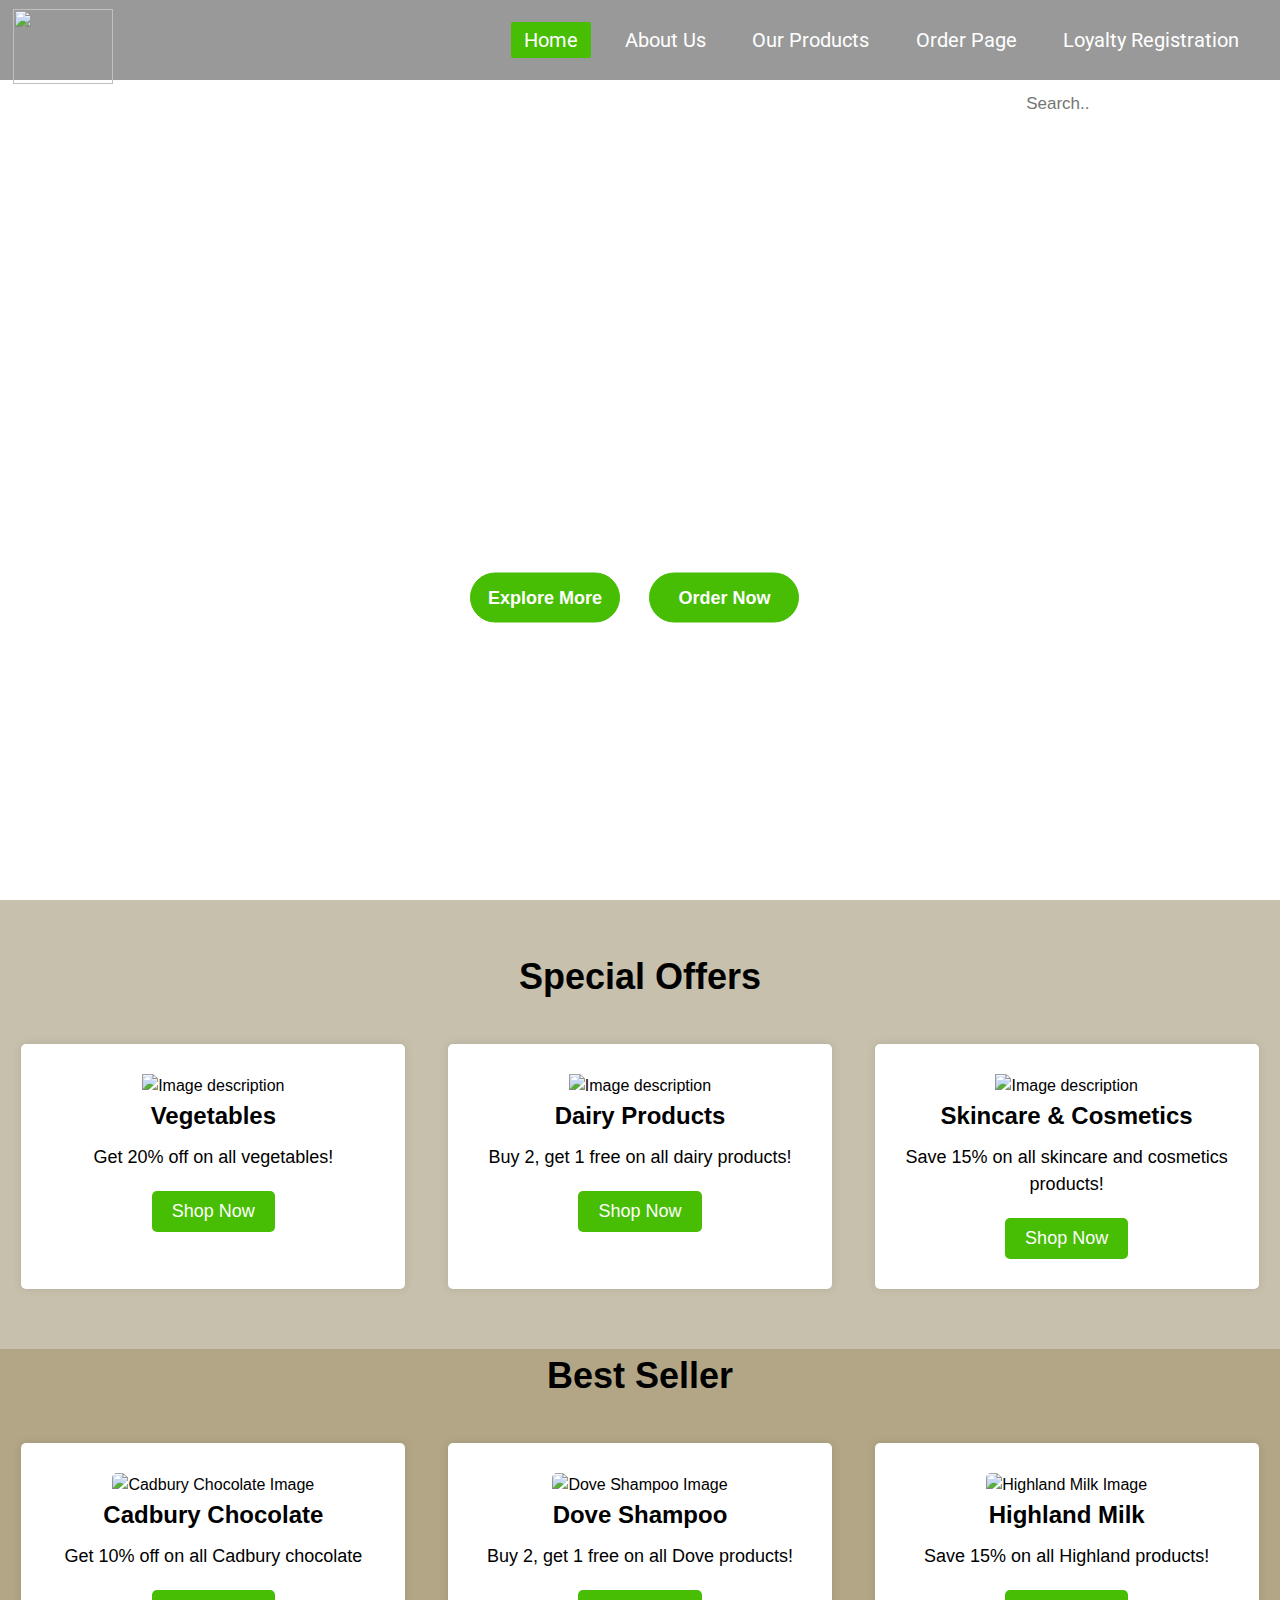
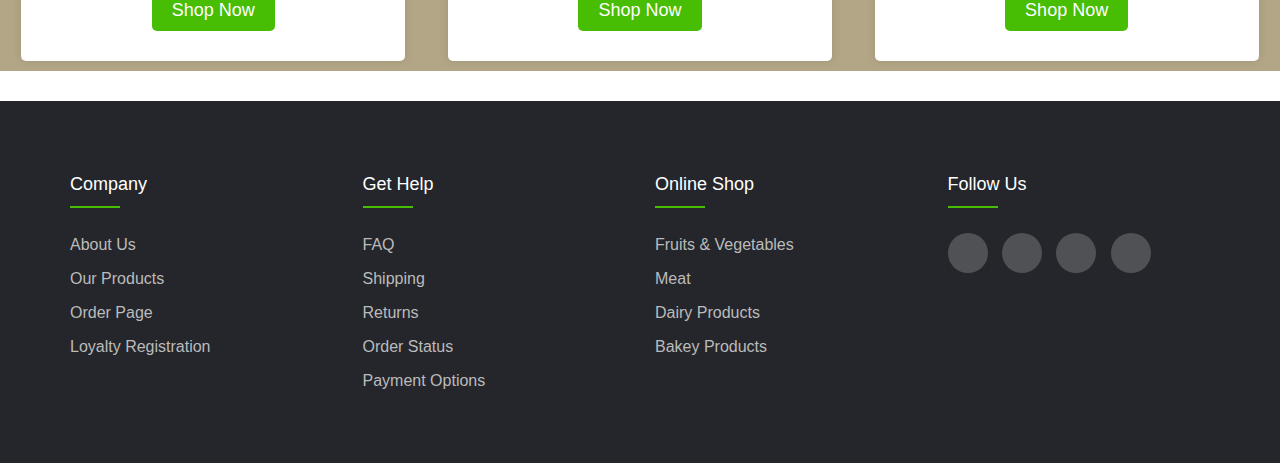
==== index.html @ a61f96f1 "Add files via upload" ====
<!DOCTYPE html>
<html lang="en">
<head>
	<meta charset="UTF-8">
	<title>Custom Website</title>
	<link rel="manifest" href="./manifest.json">

	<link rel="stylesheet" href="./style.css">
	<link rel="stylesheet" href="https://cdnjs.cloudflare.com/ajax/libs/font-awesome/6.5.2/css/all.min.css" integrity="sha512-SnH5WK+bZxgPHs44uWIX+LLJAJ9/2PkPKZ5QiAj6Ta86w+fsb2TkcmfRyVX3pBnMFcV7oQPJkl9QevSCWr3W6A==" crossorigin="anonymous" referrerpolicy="no-referrer" />
</head>
<body>
	<header>

		
		
		<div class="wrapper">
			<nav class="navbar">
				
				<ul>
					<img src="./img/logo img.png" alt="" width="60px" id="logo2">
                <li><a class="active" href="./index.html">Home</a></li>
                <li><a href="./aboutus.html">About Us</a></li>
                <li><a href="./productpage0.html">Our Products</a></li>
                <li><a href="./orderpage.html">Order Page</a></li>
                <li><a href="./loyalty.html">Loyalty Registration</a></li>
				</ul>
			</nav>
			<div class="center">
			<h1>Welcome To Green Cart</h1>
			<h2>Fresh Mart is a top-notch grocery store that offers a wide range of fresh and high-quality products to meet all your needs. From fresh produce to household essentials, we've got you covered. Our online platform provides a convenient shopping experience with easy ordering and delivery right to your doorstep. With special deals and discounts, Fresh Mart is your go-to destination for all your grocery needs. Welcome to Fresh Mart, where freshness and convenience meet!</h2>

			<div class="buttons">
			<button><a href="./productpage.html" id="explore">Explore More</a></button>
			<button class="btn2"><a href="./orderpage.html" id="ordernow"> Order Now</a></button>
			
		</div>
		</div>
		<div class="topnav">
			
			<a href="#about"></a>
			<a href="#contact"></a>
			<input type="text" placeholder="Search..">
		  </div>
	</header>
	<main>
		<section class="discount-section">
			<h2>Special Offers</h2>
			<div class="offer-container">
			  <div class="offer">
				<div class="offer-image"> <img src="./img/vege discount.jpg" alt="Image description"> </div>
				<h3>Vegetables</h3>
				<p>Get 20% off on all vegetables!</p>
				<button><a href="./vege.html" id="vegebutton">Shop Now</a></button>
			  </div>
			  <div class="offer">
				<div class="offer-image"> <img src="./img/dairy discount.jpg" alt="Image description"> </div>
				<h3>Dairy Products</h3>
				<p>Buy 2, get 1 free on all dairy products!</p>
				<button><a href="./productpage.html" id="dairybutton">Shop Now</a></button>
			  </div>
			  <div class="offer">
				<div class="offer-image"> <img src="./img/skin-care discount.jpg" alt="Image description"> </div>
				<h3>Skincare & Cosmetics</h3>
				<p>Save 15% on all skincare and cosmetics products!</p>
				<button><a href="./cosmetics.html" id="cosmobutton">Shop Now</a></button>
			  </div>
			</div>
		  </section>

		  <section class="bestseller-section">
			<h2>Best Seller</h2>
			<div class="best-container">
			  <div class="best">
				<div class="best-image">
				  <img src="./img/cadbury.jpg" alt="Cadbury Chocolate Image">
				</div>
				<h3>Cadbury Chocolate</h3>
				<p>Get 10% off on all Cadbury chocolate</p>
				<button><a href="./productpage.html" id="dairybutton">Shop Now</a></button>
			  </div>
			  <div class="best">
				<div class="best-image">
				  <img src="./img/Dove-Nutritive-Solutions-Shampoo-and-Conditioner-Anti-Frizz-Oil-Therapy-12-oz-2-count_ce01eb5e-8e88-4a02-8e2d-15141ff36cb7_1.2da25c2de9dbf93efd88659d66e59991.webp" alt="Dove Shampoo Image">
				</div>
				<h3>Dove Shampoo</h3>
				<p>Buy 2, get 1 free on all Dove products!</p>
				<button><a href="./cosmetics.html" id="cosmobutton">Shop Now</a></button>
			  </div>
			  <div class="best">
				<div class="best-image">
				  <img src="./img/highland-milk-powder-1.png" alt="Highland Milk Image">
				</div>
				<h3>Highland Milk</h3>
				<p>Save 15% on all Highland products!</p>
				<button><a href="./productpage.html" id="dairybutton">Shop Now</a></button>
			  </div>
			</div>
		  </section>
		
	</main>
	
		<footer class="footer">
			<div class="container">
				<div class="row">
					<div class="footer-col">
						<h4>company</h4>
						<ul>
							<li><a href="./aboutus.html">about us</a></li>
							<li><a href="./productpage0.html">our products</a></li>
							<li><a href="./orderpage.html">order page</a></li>
							<li><a href="./loyalty.html">loyalty registration</a></li>
						</ul>
					</div>
					<div class="footer-col">
						<h4>get help</h4>
						<ul>
							<li><a href="#">FAQ</a></li>
							<li><a href="#">shipping</a></li>
							<li><a href="#">returns</a></li>
							<li><a href="#">order status</a></li>
							<li><a href="#">payment options</a></li>
						</ul>
					</div>
					<div class="footer-col">
						<h4>online shop</h4>
						<ul>
							<li><a href="#">fruits & vegetables</a></li>
							<li><a href="#">meat</a></li>
							<li><a href="#">dairy products</a></li>
							<li><a href="#">bakey products</a></li>
	
						</ul>
					</div>
					<div class="footer-col">
						<h4>follow us</h4>
						<div class="social-links">
							<a href="#"><i class="fab fa-facebook-f"></i></a>
							<a href="#"><i class="fab fa-twitter"></i></a>
							<a href="#"><i class="fab fa-instagram"></i></a>
							<a href="#"><i class="fab fa-linkedin-in"></i></a>
						</div>
					</div>
				</div>
			</div>
	   </footer>

</body>
</html>
---- style.css ----
@import url('https://fonts.googleapis.com/css?family=Roboto:700&display=swap');
*{
	padding: 0;
	margin: 0;
}
.wrapper{
	background: url(./img/IMG_8412.JPG) no-repeat;
	background-size: cover;
	height: 100vh;
}
.navbar{
	
	height: 80px;
	width: 100%;
	top: 0;
	left: 0;
	background: rgba(0,0,0,0.4);
}
.navbar .logo{
	width: 140px;
	height: auto;
	padding: 20px 100px;
}
.navbar ul{
	float: right;
	margin-right: 20px;
}
.navbar ul li{
	list-style: none;
	margin: 0 8px;
	display: inline-block;
	line-height: 80px;
}
.navbar ul li a{
	font-size: 20px;
	font-family: 'Roboto', sans-serif;
	color: white;
	padding: 6px 13px;
	text-decoration: none;
	transition: .4s;
}

#logo2{
	position:absolute ;
	left:1%;
    width: 100px;
    height: 75px; /* Adjust height as needed */
	top: 1%;
    
    
}

/* Responsive CSS for navigation bar */
@media (max-width: 767px) {
    nav ul {
        display: flex;
        flex-direction: column;
        align-items: center;
    }

    nav ul li {
        display: block;
        margin: 10px 0;
    }
}

.navbar ul li a.active,
.navbar ul li a:hover{
	background: rgb(71, 189, 3);
	border-radius: 2px;
}
.wrapper .center{
	position: absolute;
	left: 50%;
	top: 55%;
	transform: translate(-50%, -50%);
	font-family: sans-serif;
	user-select: none;
}
.center h1{
	color: white;
	font-size: 70px;
	width: 900px;
	font-weight: bold;
	text-align: center;
}
.center h2{
	color: white;
	font-size: 15px;
	font-weight: bold;
	margin-top: 10px;
	width: 885px;
	text-align: center;
}
.center .buttons{
	margin: 35px 280px;
}
.buttons button{
	height: 50px;
	width: 150px;
	font-size: 18px;
	font-weight: 600;
	color: white;
	background:rgb(71, 189, 3);
	outline: none;
	cursor: pointer;
	border: 1px solid rgb(71, 189, 3);
	border-radius: 25px;
	transition: .4s;
}
.buttons .btn2{
	margin-left: 25px;
}
.buttons button:hover{
	background: #ffffff;
}


body{
	line-height: 1.5;
	font-family: 'Poppins', sans-serif;
}
*{
	margin:0;
	padding:0;
	box-sizing: border-box;
}
.container{
	max-width: 1170px;
	margin:auto;
}
.row{
	display: flex;
	flex-wrap: wrap;
}
ul{
	list-style: none;
}
.footer{
	background-color: #24262b;
    padding: 70px 0;
}
.footer-col{
   width: 25%;
   padding: 0 15px;
}
.footer-col h4{
	font-size: 18px;
	color: #ffffff;
	text-transform: capitalize;
	margin-bottom: 35px;
	font-weight: 500;
	position: relative;
}
.footer-col h4::before{
	content: '';
	position: absolute;
	left:0;
	bottom: -10px;
	background-color: rgb(71, 189, 3);
	height: 2px;
	box-sizing: border-box;
	width: 50px;
}
.footer-col ul li:not(:last-child){
	margin-bottom: 10px;
}
.footer-col ul li a{
	font-size: 16px;
	text-transform: capitalize;
	color: #ffffff;
	text-decoration: none;
	font-weight: 300;
	color: #bbbbbb;
	display: block;
	transition: all 0.3s ease;
}
.footer-col ul li a:hover{
	color: #ffffff;
	padding-left: 8px;
}
.footer-col .social-links a{
	display: inline-block;
	height: 40px;
	width: 40px;
	background-color: rgba(255,255,255,0.2);
	margin:0 10px 10px 0;
	text-align: center;
	line-height: 40px;
	border-radius: 50%;
	color: #ffffff;
	transition: all 0.5s ease;
}
.footer-col .social-links a:hover{
	color: #24262b;
	background-color: #ffffff;
}


@media(max-width: 767px){
  .footer-col{
    width: 50%;
    margin-bottom: 30px;
}
}
@media(max-width: 574px){
  .footer-col{
    width: 100%;
}
}

.topnav {
	
	background-color: #e9e9e9;
  }
  

  .topnav a {
	float: left;
	display: block;
	color: black;
	text-align: center;
	padding: 14px 16px;
	text-decoration: none;
	font-size: 17px;
  }
  

  .topnav a:hover {
	background-color: #ddd;
	color: black;
  }
  

  .topnav a.active {
	background-color: #2196F3;
	color: white;
  }
  

  .topnav input[type=text] {
	
	float: right;
	padding: 6px;
	border: none;
	margin-top: 8px;
	margin-right: -750px;
	font-size: 17px;
  }

  .input{
	display: flex;
	justify-content: right;
  }
  
  

  @media screen and (max-width: 600px) {
	.topnav a, .topnav input[type=text] {
	  float: none;
	  display: block;
	  text-align: left;
	  width: 100%;
	  margin: 0;
	  padding: 14px;
	}
	.topnav input[type=text] {
	  border: 1px solid #ccc;
	}
  }
  .discount-section {
	background-color: rgb(199, 192, 172);
	padding: 50px 0;
	text-align: center;
  }
  
  .discount-section h2 {
	font-size: 36px;
	margin-bottom: 30px;
  }
  
  .offer-container {
	display: flex;
	justify-content: space-around;
	flex-wrap: wrap;
  }
  
  .offer {
	background-color: #ffffff;
	border-radius: 5px;
	box-shadow: 0px 0px 10px rgba(0, 0, 0, 0.1);
	margin: 10px;
	padding: 30px;
	width: 30%;
  }
  
  .offer h3 {
	font-size: 24px;
	margin-bottom: 10px;
  }
  
  .offer p {
	font-size: 18px;
	margin-bottom: 20px;
  }
  
  .offer button {
	background-color: rgb(71, 189, 3);
	border: none;
	border-radius: 5px;
	color: #ffffff;
	cursor: pointer;
	font-size: 18px;
	padding: 10px 20px;
	transition: background-color 0.3s ease;
  }
  
  .offer button:hover {
	background-color: #135000;
  }
  
  @media (max-width: 768px) {
	.offer {
	  width: 45%;
	}
  }
  
  @media (max-width: 576px) {
	.offer {
	  width: 90%;
	}
  }
  .offer-image img {
	width: 200px;
	height: 200px;
	object-fit: cover;
}
  

.bestseller-section {
	
	background-color: rgb(178, 166, 134);

	text-align: center;
	margin-bottom: 30px;
  }
  
  .bestseller-section h2 {
	font-size: 36px;
	margin-bottom: 30px;
  }
  
  .best-container {
	display: flex;
	justify-content: space-around;
	flex-wrap: wrap;
  }
  
  .best {
	background-color: #ffffff;
	border-radius: 5px;
	box-shadow: 0px 0px 10px rgba(0, 0, 0, 0.1);
	margin: 10px;
	padding: 30px;
	width: 30%;
  }
  
  .best h3 {
	font-size: 24px;
	margin-bottom: 10px;
  }
  
  .best p {
	font-size: 18px;
	margin-bottom: 20px;
  }
  
  .best button {
	background-color: rgb(71, 189, 3);
	border: none;
	border-radius: 5px;
	color: #ffffff;
	cursor: pointer;
	font-size: 18px;
	padding: 10px 20px;
	transition: background-color 0.3s ease;
  }
  
  .best button:hover {
	background-color: #135000;
  }
  
  .best-image img {
	width: 200px;
	height: 200px;
	object-fit: cover;
	border-radius: 5px;
  }
  
  @media (max-width: 768px) {
   .best {
	  width: 45%;
	}
  }
  
  @media (max-width: 576px) {
   .best {
	  width: 90%;
	}
  }
  #ordernow{
	text-decoration: none;
	color: white;
  }
  #explore{
	text-decoration: none;
	color: white;
  }
  #vegebutton{
	text-decoration: none;
	color: white;
  }
  #dairybutton{
	text-decoration: none;
	color: white;
  }
  #cosmobutton{
	text-decoration: none;
	color: white;
  }
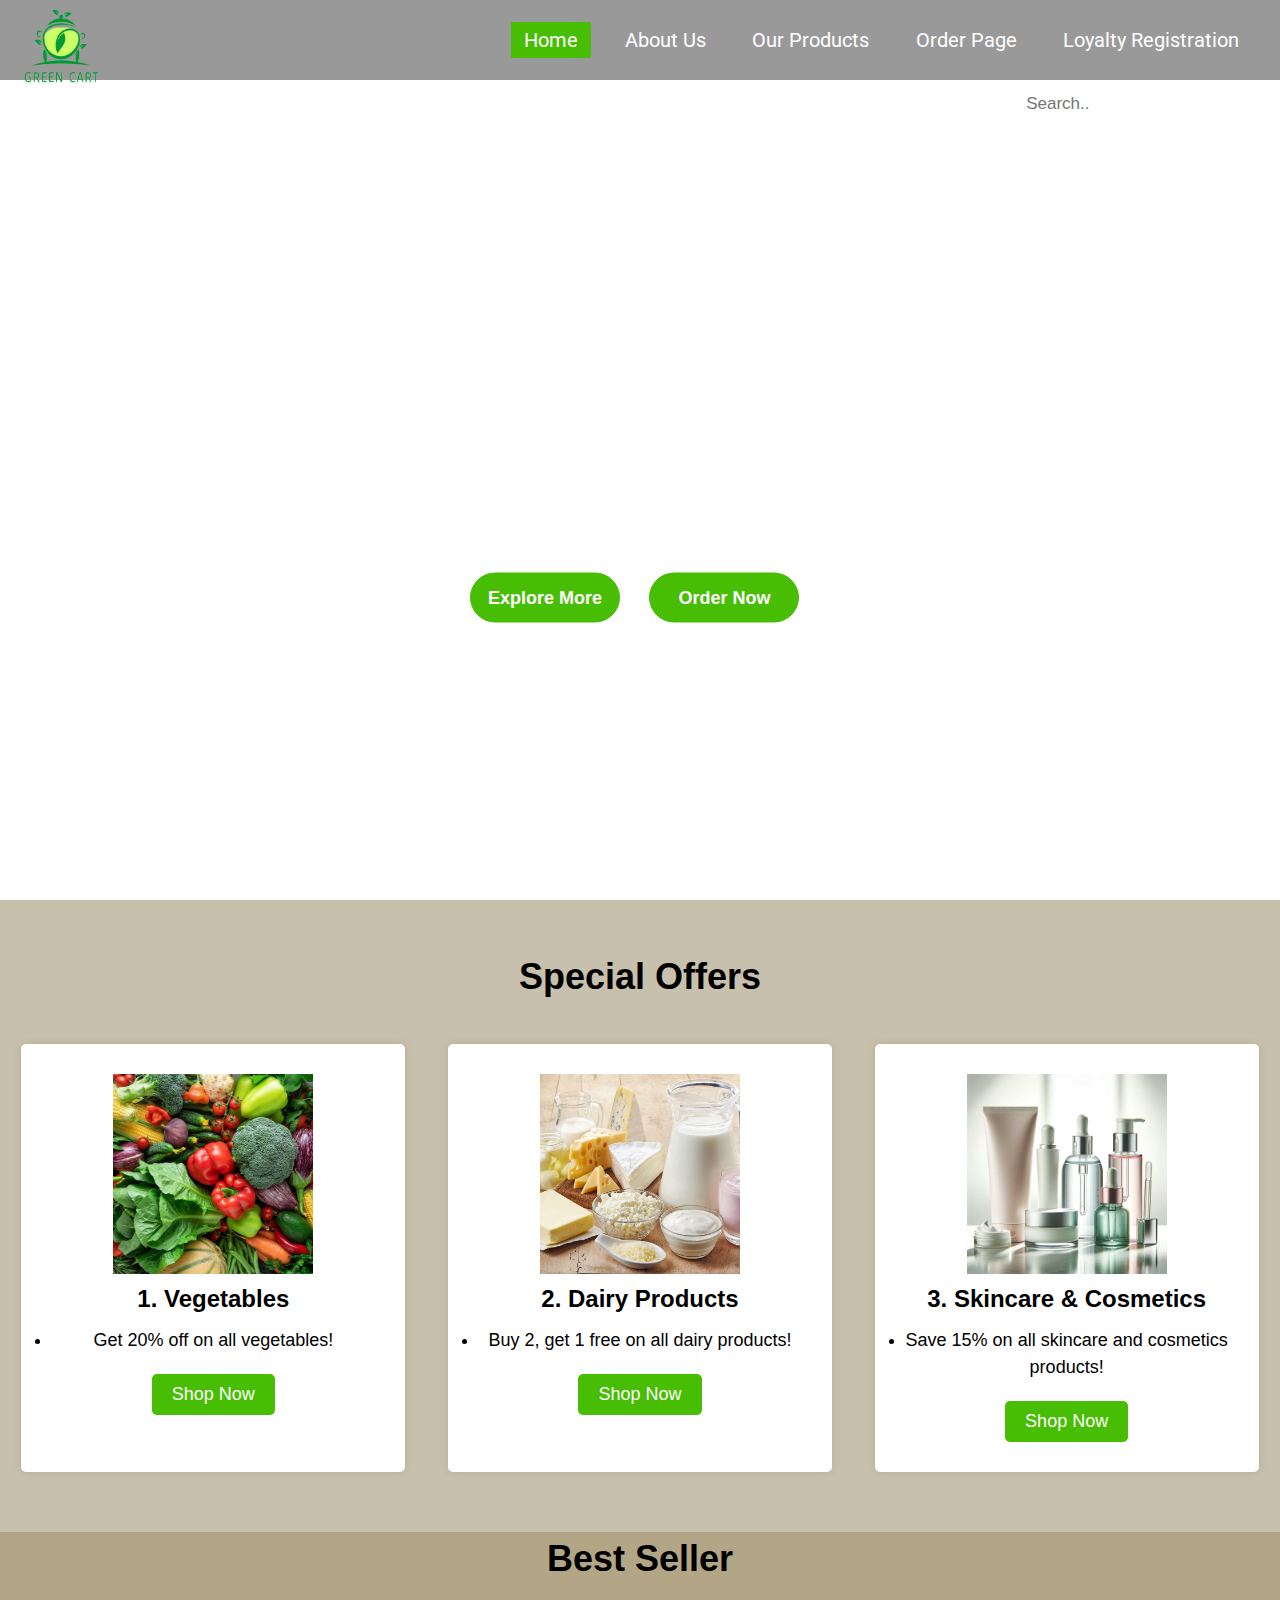
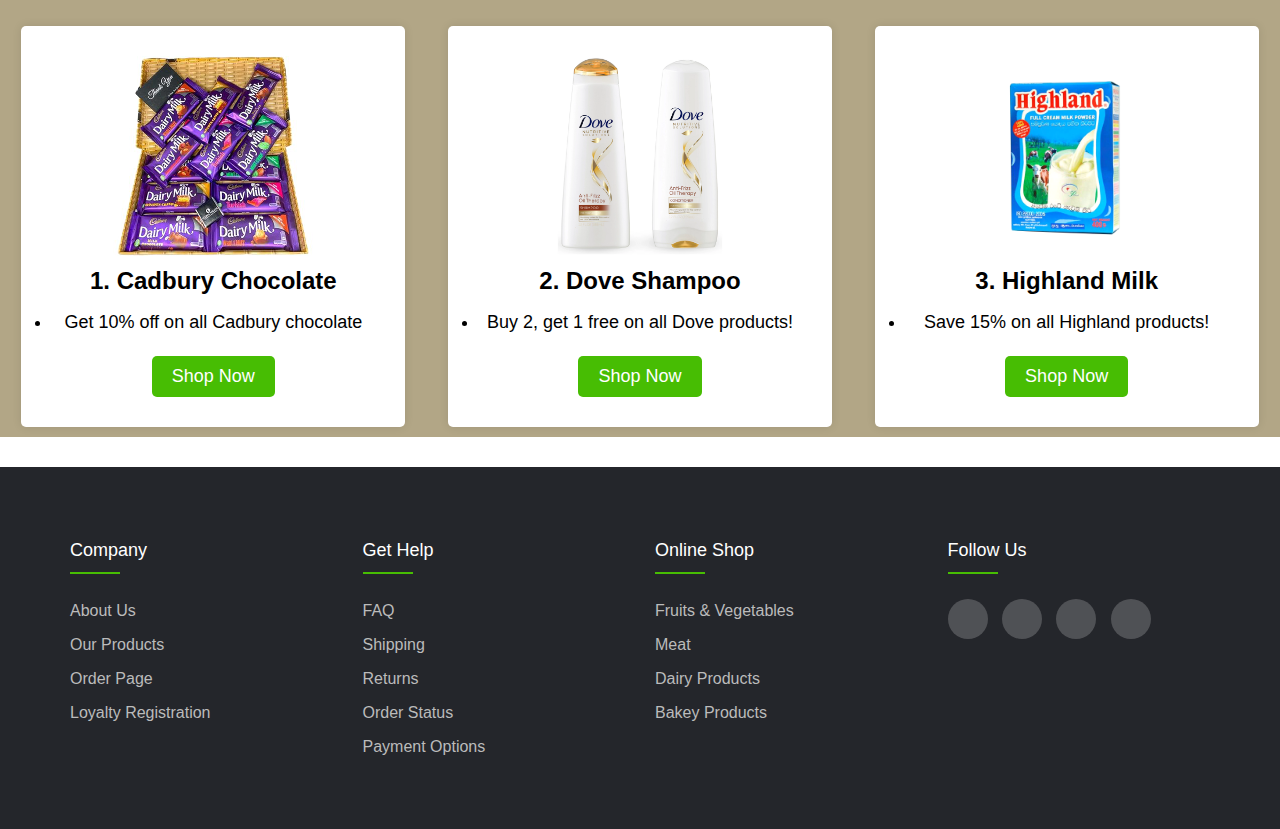
==== commit f80707c9: "Add files via upload" ====
--- a/index.html
+++ b/index.html
@@ -1,148 +1,151 @@
 <!DOCTYPE html>
 <html lang="en">
 <head>
-	<meta charset="UTF-8">
-	<title>Custom Website</title>
-	<link rel="manifest" href="./manifest.json">
-
-	<link rel="stylesheet" href="./style.css">
-	<link rel="stylesheet" href="https://cdnjs.cloudflare.com/ajax/libs/font-awesome/6.5.2/css/all.min.css" integrity="sha512-SnH5WK+bZxgPHs44uWIX+LLJAJ9/2PkPKZ5QiAj6Ta86w+fsb2TkcmfRyVX3pBnMFcV7oQPJkl9QevSCWr3W6A==" crossorigin="anonymous" referrerpolicy="no-referrer" />
+    <meta charset="UTF-8">
+    <title>Custom Website</title>
+    <link rel="manifest" href="./manifest.json">
+    <link rel="stylesheet" href="./style.css">
+    <link rel="stylesheet" href="https://cdnjs.cloudflare.com/ajax/libs/font-awesome/6.5.2/css/all.min.css" integrity="sha512-SnH5WK+bZxgPHs44uWIX+LLJAJ9/2PkPKZ5QiAj6Ta86w+fsb2TkcmfRyVX3pBnMFcV7oQPJkl9QevSCWr3W6A==" crossorigin="anonymous" referrerpolicy="no-referrer" />
 </head>
 <body>
-	<header>
+    <header>
+        <div class="wrapper">
+            <nav class="navbar">
+                <ul>
+                    <img src="./img/logo img.png" alt="" width="60px" id="logo2">
+                    <li><a class="active" href="./index.html">Home</a></li>
+                    <li><a href="./aboutus.html">About Us</a></li>
+                    <li><a href="./productpage0.html">Our Products</a></li>
+                    <li><a href="./orderpage.html">Order Page</a></li>
+                    <li><a href="./loyalty.html">Loyalty Registration</a></li>
+                </ul>
+            </nav>
+            <div class="center">
+                <h1>Welcome To Green Cart</h1>
+                <h2>Fresh Mart is a top-notch grocery store that offers a wide range of fresh and high-quality products to meet all your needs. From fresh produce to household essentials, we've got you covered. Our online platform provides a convenient shopping experience with easy ordering and delivery right to your doorstep. With special deals and discounts, Fresh Mart is your go-to destination for all your grocery needs. Welcome to Fresh Mart, where freshness and convenience meet!</h2>
+                <div class="buttons">
+                    <button><a href="./productpage.html" id="explore">Explore More</a></button>
+                    <button class="btn2"><a href="./orderpage.html" id="ordernow">Order Now</a></button>
+                </div>
+            </div>
+            <div class="topnav">
+                <a href="#about"></a>
+                <a href="#contact"></a>
+                <input type="text" placeholder="Search..">
+            </div>
+        </div>
+    </header>
+    <main>
+        <section class="discount-section">
+            <h2>Special Offers</h2>
+            <div class="offer-container">
+                <div class="offer">
+                    <div class="offer-image"> <img src="./img/vege discount.jpg" alt="vegetables"> </div>
+                  <h3>1. Vegetables</h3>    
+                    <ul>
+                        <li><p>Get 20% off on all vegetables!</p></li>
+                    </ul>
+                    <button><a href="./vege.html" id="vegebutton">Shop Now</a></button>
+                </div>
+                <div class="offer">
+                    <div class="offer-image"> <img src="./img/dairy discount.jpg" alt="dairy products"> </div>
+                    <h3>2. Dairy Products</h3>
+                    <ul>
+                        <li><p>Buy 2, get 1 free on all dairy products!</p></li>
+                    </ul>
+                    <button><a href="./productpage.html" id="dairybutton">Shop Now</a></button>
+                </div>
+                <div class="offer">
+                    <div class="offer-image"> <img src="./img/skin-care discount.jpg" alt="cosmetics"> </div>
+                    <h3>3. Skincare & Cosmetics</h3>
+                    <ul>
+                        <li><p>Save 15% on all skincare and cosmetics products!</p></li>
+                    </ul>
+                    <button><a href="./cosmetics.html" id="cosmobutton">Shop Now</a></button>
+                </div>
+            </div>
+        </ol>
+        </section>
 
-		
-		
-		<div class="wrapper">
-			<nav class="navbar">
-				
-				<ul>
-					<img src="./img/logo img.png" alt="" width="60px" id="logo2">
-                <li><a class="active" href="./index.html">Home</a></li>
-                <li><a href="./aboutus.html">About Us</a></li>
-                <li><a href="./productpage0.html">Our Products</a></li>
-                <li><a href="./orderpage.html">Order Page</a></li>
-                <li><a href="./loyalty.html">Loyalty Registration</a></li>
-				</ul>
-			</nav>
-			<div class="center">
-			<h1>Welcome To Green Cart</h1>
-			<h2>Fresh Mart is a top-notch grocery store that offers a wide range of fresh and high-quality products to meet all your needs. From fresh produce to household essentials, we've got you covered. Our online platform provides a convenient shopping experience with easy ordering and delivery right to your doorstep. With special deals and discounts, Fresh Mart is your go-to destination for all your grocery needs. Welcome to Fresh Mart, where freshness and convenience meet!</h2>
-
-			<div class="buttons">
-			<button><a href="./productpage.html" id="explore">Explore More</a></button>
-			<button class="btn2"><a href="./orderpage.html" id="ordernow"> Order Now</a></button>
-			
-		</div>
-		</div>
-		<div class="topnav">
-			
-			<a href="#about"></a>
-			<a href="#contact"></a>
-			<input type="text" placeholder="Search..">
-		  </div>
-	</header>
-	<main>
-		<section class="discount-section">
-			<h2>Special Offers</h2>
-			<div class="offer-container">
-			  <div class="offer">
-				<div class="offer-image"> <img src="./img/vege discount.jpg" alt="Image description"> </div>
-				<h3>Vegetables</h3>
-				<p>Get 20% off on all vegetables!</p>
-				<button><a href="./vege.html" id="vegebutton">Shop Now</a></button>
-			  </div>
-			  <div class="offer">
-				<div class="offer-image"> <img src="./img/dairy discount.jpg" alt="Image description"> </div>
-				<h3>Dairy Products</h3>
-				<p>Buy 2, get 1 free on all dairy products!</p>
-				<button><a href="./productpage.html" id="dairybutton">Shop Now</a></button>
-			  </div>
-			  <div class="offer">
-				<div class="offer-image"> <img src="./img/skin-care discount.jpg" alt="Image description"> </div>
-				<h3>Skincare & Cosmetics</h3>
-				<p>Save 15% on all skincare and cosmetics products!</p>
-				<button><a href="./cosmetics.html" id="cosmobutton">Shop Now</a></button>
-			  </div>
-			</div>
-		  </section>
-
-		  <section class="bestseller-section">
-			<h2>Best Seller</h2>
-			<div class="best-container">
-			  <div class="best">
-				<div class="best-image">
-				  <img src="./img/cadbury.jpg" alt="Cadbury Chocolate Image">
-				</div>
-				<h3>Cadbury Chocolate</h3>
-				<p>Get 10% off on all Cadbury chocolate</p>
-				<button><a href="./productpage.html" id="dairybutton">Shop Now</a></button>
-			  </div>
-			  <div class="best">
-				<div class="best-image">
-				  <img src="./img/Dove-Nutritive-Solutions-Shampoo-and-Conditioner-Anti-Frizz-Oil-Therapy-12-oz-2-count_ce01eb5e-8e88-4a02-8e2d-15141ff36cb7_1.2da25c2de9dbf93efd88659d66e59991.webp" alt="Dove Shampoo Image">
-				</div>
-				<h3>Dove Shampoo</h3>
-				<p>Buy 2, get 1 free on all Dove products!</p>
-				<button><a href="./cosmetics.html" id="cosmobutton">Shop Now</a></button>
-			  </div>
-			  <div class="best">
-				<div class="best-image">
-				  <img src="./img/highland-milk-powder-1.png" alt="Highland Milk Image">
-				</div>
-				<h3>Highland Milk</h3>
-				<p>Save 15% on all Highland products!</p>
-				<button><a href="./productpage.html" id="dairybutton">Shop Now</a></button>
-			  </div>
-			</div>
-		  </section>
-		
-	</main>
-	
-		<footer class="footer">
-			<div class="container">
-				<div class="row">
-					<div class="footer-col">
-						<h4>company</h4>
-						<ul>
-							<li><a href="./aboutus.html">about us</a></li>
-							<li><a href="./productpage0.html">our products</a></li>
-							<li><a href="./orderpage.html">order page</a></li>
-							<li><a href="./loyalty.html">loyalty registration</a></li>
-						</ul>
-					</div>
-					<div class="footer-col">
-						<h4>get help</h4>
-						<ul>
-							<li><a href="#">FAQ</a></li>
-							<li><a href="#">shipping</a></li>
-							<li><a href="#">returns</a></li>
-							<li><a href="#">order status</a></li>
-							<li><a href="#">payment options</a></li>
-						</ul>
-					</div>
-					<div class="footer-col">
-						<h4>online shop</h4>
-						<ul>
-							<li><a href="#">fruits & vegetables</a></li>
-							<li><a href="#">meat</a></li>
-							<li><a href="#">dairy products</a></li>
-							<li><a href="#">bakey products</a></li>
-	
-						</ul>
-					</div>
-					<div class="footer-col">
-						<h4>follow us</h4>
-						<div class="social-links">
-							<a href="#"><i class="fab fa-facebook-f"></i></a>
-							<a href="#"><i class="fab fa-twitter"></i></a>
-							<a href="#"><i class="fab fa-instagram"></i></a>
-							<a href="#"><i class="fab fa-linkedin-in"></i></a>
-						</div>
-					</div>
-				</div>
-			</div>
-	   </footer>
-
+        <section class="bestseller-section">
+            <h2>Best Seller</h2>
+            <div class="best-container">
+                <div class="best">
+                    <div class="best-image">
+                        <img src="./img/cadbury.jpg" alt="Cadbury Chocolate Image">
+                    </div>
+                    <h3>1. Cadbury Chocolate</h3>
+                    <ul>
+                        <li><p>Get 10% off on all Cadbury chocolate</p></li>
+                    </ul>
+                    <button><a href="./productpage.html" id="dairybutton">Shop Now</a></button>
+                </div>
+                <div class="best">
+                    <div class="best-image">
+                        <img src="./img/Dove-Nutritive-Solutions-Shampoo-and-Conditioner-Anti-Frizz-Oil-Therapy-12-oz-2-count_ce01eb5e-8e88-4a02-8e2d-15141ff36cb7_1.2da25c2de9dbf93efd88659d66e59991.webp" alt="Dove Shampoo Image">
+                    </div>
+                    <h3>2. Dove Shampoo</h3>
+                    <ul>
+                        <li><p>Buy 2, get 1 free on all Dove products!</p></li>
+                    </ul>
+                    <button><a href="./cosmetics.html" id="cosmobutton">Shop Now</a></button>
+                </div>
+                <div class="best">
+                    <div class="best-image">
+                        <img src="./img/highland-milk-powder-1.png" alt="Highland Milk Image">
+                    </div>
+                    <h3>3. Highland Milk</h3>
+                    <ul>
+                        <li><p>Save 15% on all Highland products!</p></li>
+                    </ul>
+                    <button><a href="./productpage.html" id="dairybutton">Shop Now</a></button>
+                </div>
+            </div>
+        </section>
+    </main>
+    
+    <footer class="footer">
+        <div class="container">
+            <div class="row">
+                <div class="footer-col">
+                    <h4>company</h4>
+                    <ul class="ul">
+                        <li><a href="./aboutus.html">about us</a></li>
+                        <li><a href="./productpage0.html">our products</a></li>
+                        <li><a href="./orderpage.html">order page</a></li>
+                        <li><a href="./loyalty.html">loyalty registration</a></li>
+                    </ul>
+                </div>
+                <div class="footer-col">
+                    <h4>get help</h4>
+                    <ul class="ul">
+                        <li><a href="#">FAQ</a></li>
+                        <li><a href="#">shipping</a></li>
+                        <li><a href="#">returns</a></li>
+                        <li><a href="#">order status</a></li>
+                        <li><a href="#">payment options</a></li>
+                    </ul>
+                </div>
+                <div class="footer-col">
+                    <h4>online shop</h4>
+                    <ul class="ul">
+                        <li><a href="#">fruits & vegetables</a></li>
+                        <li><a href="#">meat</a></li>
+                        <li><a href="#">dairy products</a></li>
+                        <li><a href="#">bakey products</a></li>
+                    </ul>
+                </div>
+                <div class="footer-col">
+                    <h4>follow us</h4>
+                    <div class="social-links">
+                        <a href="#"><i class="fab fa-facebook-f"></i></a>
+                        <a href="#"><i class="fab fa-twitter"></i></a>
+                        <a href="#"><i class="fab fa-instagram"></i></a>
+                        <a href="#"><i class="fab fa-linkedin-in"></i></a>
+                    </div>
+                </div>
+            </div>
+        </div>
+    </footer>
 </body>
-</html>+</html>
--- a/style.css
+++ b/style.css
@@ -9,7 +9,6 @@
 	height: 100vh;
 }
 .navbar{
-	
 	height: 80px;
 	width: 100%;
 	top: 0;
@@ -46,8 +45,6 @@
     width: 100px;
     height: 75px; /* Adjust height as needed */
 	top: 1%;
-    
-    
 }
 
 /* Responsive CSS for navigation bar */
@@ -115,7 +112,6 @@
 	background: #ffffff;
 }
 
-
 body{
 	line-height: 1.5;
 	font-family: 'Poppins', sans-serif;
@@ -133,7 +129,7 @@
 	display: flex;
 	flex-wrap: wrap;
 }
-ul{
+.ul{
 	list-style: none;
 }
 .footer{
@@ -196,7 +192,6 @@
 	background-color: #ffffff;
 }
 
-
 @media(max-width: 767px){
   .footer-col{
     width: 50%;
@@ -210,12 +205,10 @@
 }
 
 .topnav {
-	
 	background-color: #e9e9e9;
-  }
-  
-
-  .topnav a {
+}
+
+.topnav a {
 	float: left;
 	display: block;
 	color: black;
@@ -223,39 +216,33 @@
 	padding: 14px 16px;
 	text-decoration: none;
 	font-size: 17px;
-  }
-  
-
-  .topnav a:hover {
+}
+
+.topnav a:hover {
 	background-color: #ddd;
 	color: black;
-  }
-  
-
-  .topnav a.active {
+}
+
+.topnav a.active {
 	background-color: #2196F3;
 	color: white;
-  }
-  
-
-  .topnav input[type=text] {
-	
+}
+
+.topnav input[type=text] {
 	float: right;
 	padding: 6px;
 	border: none;
 	margin-top: 8px;
 	margin-right: -750px;
 	font-size: 17px;
-  }
-
-  .input{
+}
+
+.input{
 	display: flex;
 	justify-content: right;
-  }
-  
-  
-
-  @media screen and (max-width: 600px) {
+}
+
+@media screen and (max-width: 600px) {
 	.topnav a, .topnav input[type=text] {
 	  float: none;
 	  display: block;
@@ -267,44 +254,44 @@
 	.topnav input[type=text] {
 	  border: 1px solid #ccc;
 	}
-  }
-  .discount-section {
+}
+.discount-section {
 	background-color: rgb(199, 192, 172);
 	padding: 50px 0;
 	text-align: center;
-  }
-  
-  .discount-section h2 {
+}
+
+.discount-section h2 {
 	font-size: 36px;
 	margin-bottom: 30px;
-  }
-  
-  .offer-container {
+}
+
+.offer-container {
 	display: flex;
 	justify-content: space-around;
 	flex-wrap: wrap;
-  }
-  
-  .offer {
+}
+
+.offer {
 	background-color: #ffffff;
 	border-radius: 5px;
 	box-shadow: 0px 0px 10px rgba(0, 0, 0, 0.1);
 	margin: 10px;
 	padding: 30px;
 	width: 30%;
-  }
-  
-  .offer h3 {
+}
+
+.offer h3 {
 	font-size: 24px;
 	margin-bottom: 10px;
-  }
-  
-  .offer p {
+}
+
+.offer p {
 	font-size: 18px;
 	margin-bottom: 20px;
-  }
-  
-  .offer button {
+}
+
+.offer button {
 	background-color: rgb(71, 189, 3);
 	border: none;
 	border-radius: 5px;
@@ -313,69 +300,66 @@
 	font-size: 18px;
 	padding: 10px 20px;
 	transition: background-color 0.3s ease;
-  }
-  
-  .offer button:hover {
+}
+
+.offer button:hover {
 	background-color: #135000;
-  }
-  
-  @media (max-width: 768px) {
+}
+
+@media (max-width: 768px) {
 	.offer {
 	  width: 45%;
 	}
-  }
-  
-  @media (max-width: 576px) {
+}
+
+@media (max-width: 576px) {
 	.offer {
 	  width: 90%;
 	}
-  }
-  .offer-image img {
+}
+.offer-image img {
 	width: 200px;
 	height: 200px;
 	object-fit: cover;
 }
-  
 
 .bestseller-section {
-	
 	background-color: rgb(178, 166, 134);
-
 	text-align: center;
 	margin-bottom: 30px;
-  }
-  
-  .bestseller-section h2 {
+}
+
+.bestseller-section h2 {
 	font-size: 36px;
 	margin-bottom: 30px;
-  }
-  
-  .best-container {
+}
+
+.best-container {
 	display: flex;
 	justify-content: space-around;
 	flex-wrap: wrap;
-  }
-  
-  .best {
+}
+
+.best {
 	background-color: #ffffff;
 	border-radius: 5px;
 	box-shadow: 0px 0px 10px rgba(0, 0, 0, 0.1);
 	margin: 10px;
 	padding: 30px;
 	width: 30%;
-  }
-  
-  .best h3 {
+}
+
+.best h3 {
 	font-size: 24px;
 	margin-bottom: 10px;
-  }
-  
-  .best p {
+}
+
+.best p {
 	font-size: 18px;
 	margin-bottom: 20px;
-  }
-  
-  .best button {
+}
+
+.best button {
 	background-color: rgb(71, 189, 3);
 	border: none;
 	border-radius: 5px;
@@ -384,47 +368,47 @@
 	font-size: 18px;
 	padding: 10px 20px;
 	transition: background-color 0.3s ease;
-  }
-  
-  .best button:hover {
+}
+
+.best button:hover {
 	background-color: #135000;
-  }
-  
-  .best-image img {
+}
+
+.best-image img {
 	width: 200px;
 	height: 200px;
 	object-fit: cover;
 	border-radius: 5px;
-  }
-  
-  @media (max-width: 768px) {
+}
+
+@media (max-width: 768px) {
    .best {
 	  width: 45%;
 	}
-  }
-  
-  @media (max-width: 576px) {
+}
+
+@media (max-width: 576px) {
    .best {
 	  width: 90%;
 	}
-  }
-  #ordernow{
-	text-decoration: none;
-	color: white;
-  }
-  #explore{
-	text-decoration: none;
-	color: white;
-  }
-  #vegebutton{
-	text-decoration: none;
-	color: white;
-  }
-  #dairybutton{
-	text-decoration: none;
-	color: white;
-  }
-  #cosmobutton{
-	text-decoration: none;
-	color: white;
-  }+}
+#ordernow{
+	text-decoration: none;
+	color: white;
+}
+#explore{
+	text-decoration: none;
+	color: white;
+}
+#vegebutton{
+	text-decoration: none;
+	color: white;
+}
+#dairybutton{
+	text-decoration: none;
+	color: white;
+}
+#cosmobutton{
+	text-decoration: none;
+	color: white;
+}
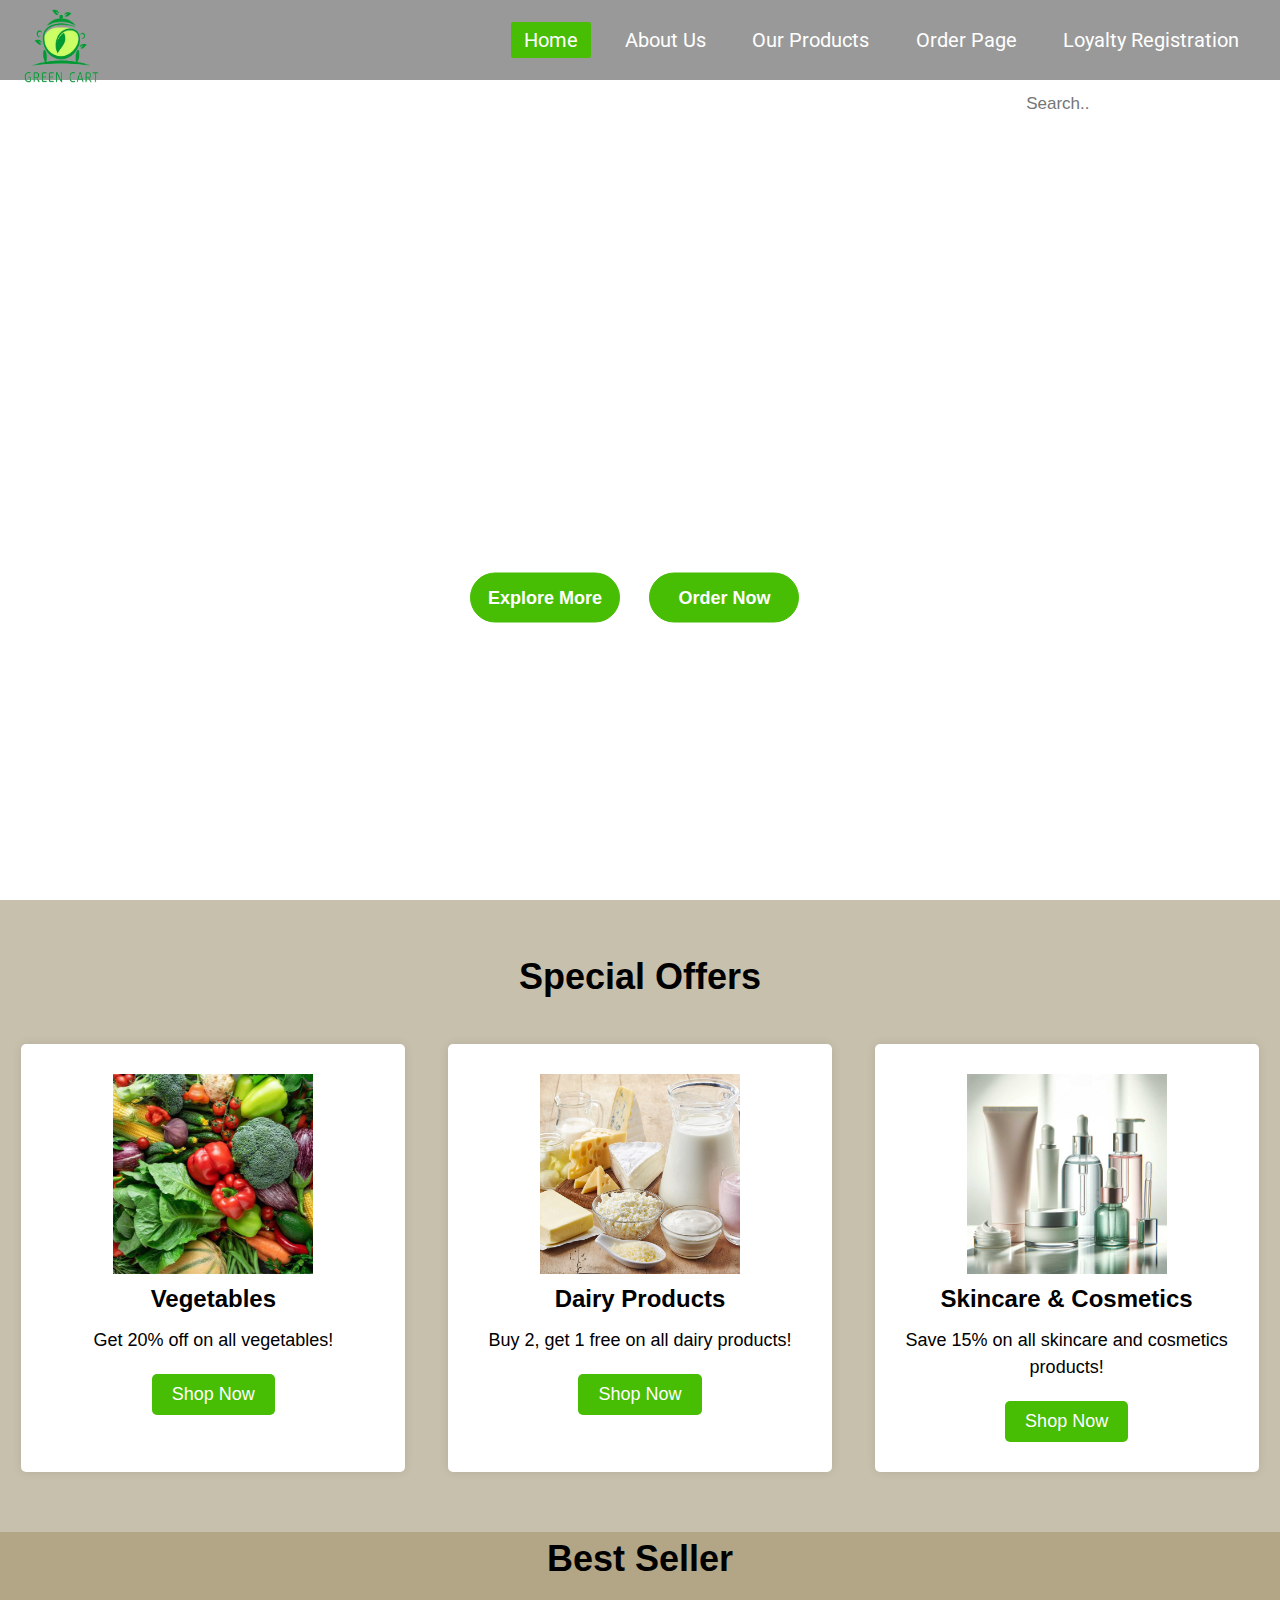
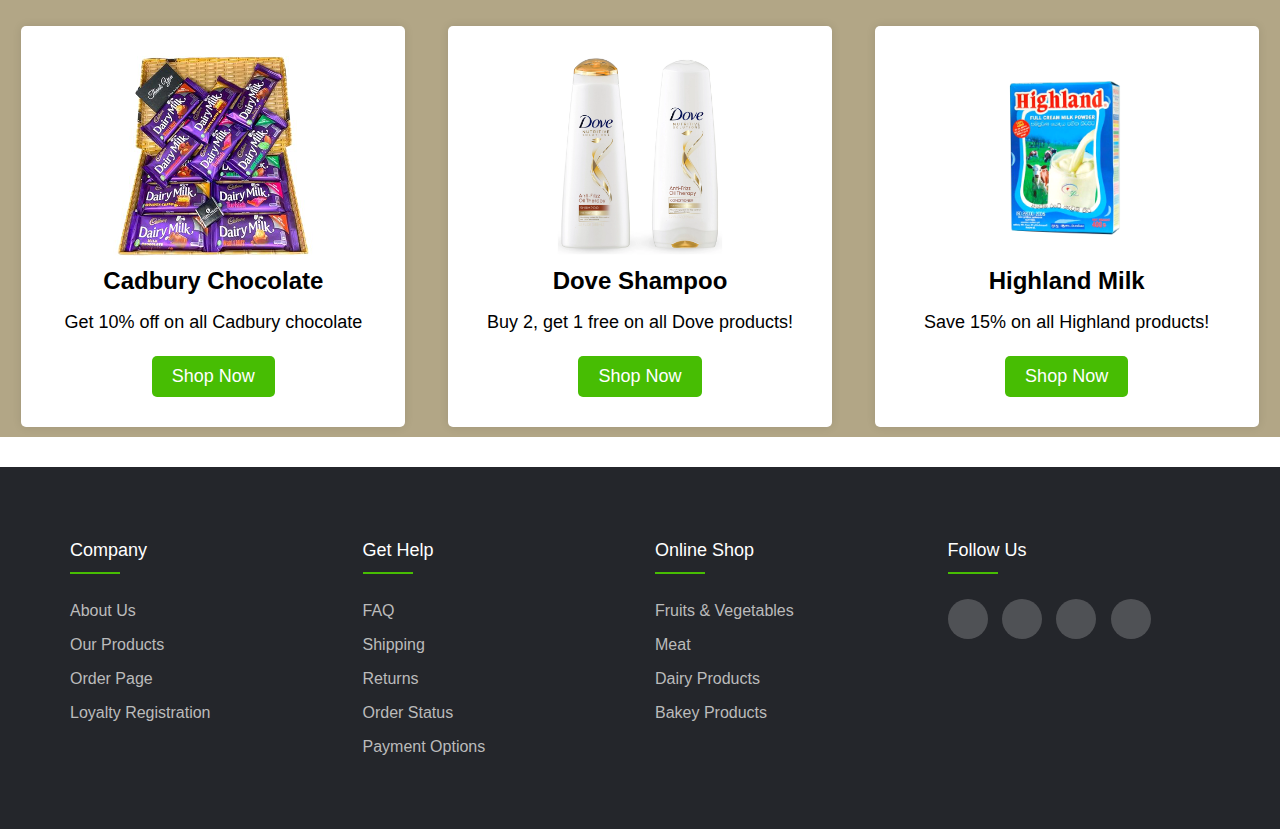
==== commit ea424008: "Add files via upload" ====
--- a/index.html
+++ b/index.html
@@ -1,151 +1,148 @@
 <!DOCTYPE html>
 <html lang="en">
 <head>
-    <meta charset="UTF-8">
-    <title>Custom Website</title>
-    <link rel="manifest" href="./manifest.json">
-    <link rel="stylesheet" href="./style.css">
-    <link rel="stylesheet" href="https://cdnjs.cloudflare.com/ajax/libs/font-awesome/6.5.2/css/all.min.css" integrity="sha512-SnH5WK+bZxgPHs44uWIX+LLJAJ9/2PkPKZ5QiAj6Ta86w+fsb2TkcmfRyVX3pBnMFcV7oQPJkl9QevSCWr3W6A==" crossorigin="anonymous" referrerpolicy="no-referrer" />
+	<meta charset="UTF-8">
+	<title>Custom Website</title>
+	<link rel="manifest" href="./manifest.json">
+
+	<link rel="stylesheet" href="./style.css">
+	<link rel="stylesheet" href="https://cdnjs.cloudflare.com/ajax/libs/font-awesome/6.5.2/css/all.min.css" integrity="sha512-SnH5WK+bZxgPHs44uWIX+LLJAJ9/2PkPKZ5QiAj6Ta86w+fsb2TkcmfRyVX3pBnMFcV7oQPJkl9QevSCWr3W6A==" crossorigin="anonymous" referrerpolicy="no-referrer" />
 </head>
 <body>
-    <header>
-        <div class="wrapper">
-            <nav class="navbar">
-                <ul>
-                    <img src="./img/logo img.png" alt="" width="60px" id="logo2">
-                    <li><a class="active" href="./index.html">Home</a></li>
-                    <li><a href="./aboutus.html">About Us</a></li>
-                    <li><a href="./productpage0.html">Our Products</a></li>
-                    <li><a href="./orderpage.html">Order Page</a></li>
-                    <li><a href="./loyalty.html">Loyalty Registration</a></li>
-                </ul>
-            </nav>
-            <div class="center">
-                <h1>Welcome To Green Cart</h1>
-                <h2>Fresh Mart is a top-notch grocery store that offers a wide range of fresh and high-quality products to meet all your needs. From fresh produce to household essentials, we've got you covered. Our online platform provides a convenient shopping experience with easy ordering and delivery right to your doorstep. With special deals and discounts, Fresh Mart is your go-to destination for all your grocery needs. Welcome to Fresh Mart, where freshness and convenience meet!</h2>
-                <div class="buttons">
-                    <button><a href="./productpage.html" id="explore">Explore More</a></button>
-                    <button class="btn2"><a href="./orderpage.html" id="ordernow">Order Now</a></button>
-                </div>
-            </div>
-            <div class="topnav">
-                <a href="#about"></a>
-                <a href="#contact"></a>
-                <input type="text" placeholder="Search..">
-            </div>
-        </div>
-    </header>
-    <main>
-        <section class="discount-section">
-            <h2>Special Offers</h2>
-            <div class="offer-container">
-                <div class="offer">
-                    <div class="offer-image"> <img src="./img/vege discount.jpg" alt="vegetables"> </div>
-                  <h3>1. Vegetables</h3>    
-                    <ul>
-                        <li><p>Get 20% off on all vegetables!</p></li>
-                    </ul>
-                    <button><a href="./vege.html" id="vegebutton">Shop Now</a></button>
-                </div>
-                <div class="offer">
-                    <div class="offer-image"> <img src="./img/dairy discount.jpg" alt="dairy products"> </div>
-                    <h3>2. Dairy Products</h3>
-                    <ul>
-                        <li><p>Buy 2, get 1 free on all dairy products!</p></li>
-                    </ul>
-                    <button><a href="./productpage.html" id="dairybutton">Shop Now</a></button>
-                </div>
-                <div class="offer">
-                    <div class="offer-image"> <img src="./img/skin-care discount.jpg" alt="cosmetics"> </div>
-                    <h3>3. Skincare & Cosmetics</h3>
-                    <ul>
-                        <li><p>Save 15% on all skincare and cosmetics products!</p></li>
-                    </ul>
-                    <button><a href="./cosmetics.html" id="cosmobutton">Shop Now</a></button>
-                </div>
-            </div>
-        </ol>
-        </section>
+	<header>
 
-        <section class="bestseller-section">
-            <h2>Best Seller</h2>
-            <div class="best-container">
-                <div class="best">
-                    <div class="best-image">
-                        <img src="./img/cadbury.jpg" alt="Cadbury Chocolate Image">
-                    </div>
-                    <h3>1. Cadbury Chocolate</h3>
-                    <ul>
-                        <li><p>Get 10% off on all Cadbury chocolate</p></li>
-                    </ul>
-                    <button><a href="./productpage.html" id="dairybutton">Shop Now</a></button>
-                </div>
-                <div class="best">
-                    <div class="best-image">
-                        <img src="./img/Dove-Nutritive-Solutions-Shampoo-and-Conditioner-Anti-Frizz-Oil-Therapy-12-oz-2-count_ce01eb5e-8e88-4a02-8e2d-15141ff36cb7_1.2da25c2de9dbf93efd88659d66e59991.webp" alt="Dove Shampoo Image">
-                    </div>
-                    <h3>2. Dove Shampoo</h3>
-                    <ul>
-                        <li><p>Buy 2, get 1 free on all Dove products!</p></li>
-                    </ul>
-                    <button><a href="./cosmetics.html" id="cosmobutton">Shop Now</a></button>
-                </div>
-                <div class="best">
-                    <div class="best-image">
-                        <img src="./img/highland-milk-powder-1.png" alt="Highland Milk Image">
-                    </div>
-                    <h3>3. Highland Milk</h3>
-                    <ul>
-                        <li><p>Save 15% on all Highland products!</p></li>
-                    </ul>
-                    <button><a href="./productpage.html" id="dairybutton">Shop Now</a></button>
-                </div>
-            </div>
-        </section>
-    </main>
-    
-    <footer class="footer">
-        <div class="container">
-            <div class="row">
-                <div class="footer-col">
-                    <h4>company</h4>
-                    <ul class="ul">
-                        <li><a href="./aboutus.html">about us</a></li>
-                        <li><a href="./productpage0.html">our products</a></li>
-                        <li><a href="./orderpage.html">order page</a></li>
-                        <li><a href="./loyalty.html">loyalty registration</a></li>
-                    </ul>
-                </div>
-                <div class="footer-col">
-                    <h4>get help</h4>
-                    <ul class="ul">
-                        <li><a href="#">FAQ</a></li>
-                        <li><a href="#">shipping</a></li>
-                        <li><a href="#">returns</a></li>
-                        <li><a href="#">order status</a></li>
-                        <li><a href="#">payment options</a></li>
-                    </ul>
-                </div>
-                <div class="footer-col">
-                    <h4>online shop</h4>
-                    <ul class="ul">
-                        <li><a href="#">fruits & vegetables</a></li>
-                        <li><a href="#">meat</a></li>
-                        <li><a href="#">dairy products</a></li>
-                        <li><a href="#">bakey products</a></li>
-                    </ul>
-                </div>
-                <div class="footer-col">
-                    <h4>follow us</h4>
-                    <div class="social-links">
-                        <a href="#"><i class="fab fa-facebook-f"></i></a>
-                        <a href="#"><i class="fab fa-twitter"></i></a>
-                        <a href="#"><i class="fab fa-instagram"></i></a>
-                        <a href="#"><i class="fab fa-linkedin-in"></i></a>
-                    </div>
-                </div>
-            </div>
-        </div>
-    </footer>
+		
+		
+		<div class="wrapper">
+			<nav class="navbar">
+				
+				<ul>
+					<img src="./img/logo img.png" alt="" width="60px" id="logo2">
+                <li><a class="active" href="./index.html">Home</a></li>
+                <li><a href="./aboutus.html">About Us</a></li>
+                <li><a href="./productpage0.html">Our Products</a></li>
+                <li><a href="./orderpage.html">Order Page</a></li>
+                <li><a href="./loyalty.html">Loyalty Registration</a></li>
+				</ul>
+			</nav>
+			<div class="center">
+			<h1>Welcome To Green Cart</h1>
+			<h2>Fresh Mart is a top-notch grocery store that offers a wide range of fresh and high-quality products to meet all your needs. From fresh produce to household essentials, we've got you covered. Our online platform provides a convenient shopping experience with easy ordering and delivery right to your doorstep. With special deals and discounts, Fresh Mart is your go-to destination for all your grocery needs. Welcome to Fresh Mart, where freshness and convenience meet!</h2>
+
+			<div class="buttons">
+			<button><a href="./productpage.html" id="explore">Explore More</a></button>
+			<button class="btn2"><a href="./orderpage.html" id="ordernow"> Order Now</a></button>
+			
+		</div>
+		</div>
+		<div class="topnav">
+			
+			<a href="#about"></a>
+			<a href="#contact"></a>
+			<input type="text" placeholder="Search..">
+		  </div>
+	</header>
+	<main>
+		<section class="discount-section">
+			<h2>Special Offers</h2>
+			<div class="offer-container">
+			  <div class="offer">
+				<div class="offer-image"> <img src="./img/vege discount.jpg" alt="Image description"> </div>
+				<h3>Vegetables</h3>
+				<p>Get 20% off on all vegetables!</p>
+				<button><a href="./vege.html" id="vegebutton">Shop Now</a></button>
+			  </div>
+			  <div class="offer">
+				<div class="offer-image"> <img src="./img/dairy discount.jpg" alt="Image description"> </div>
+				<h3>Dairy Products</h3>
+				<p>Buy 2, get 1 free on all dairy products!</p>
+				<button><a href="./productpage.html" id="dairybutton">Shop Now</a></button>
+			  </div>
+			  <div class="offer">
+				<div class="offer-image"> <img src="./img/skin-care discount.jpg" alt="Image description"> </div>
+				<h3>Skincare & Cosmetics</h3>
+				<p>Save 15% on all skincare and cosmetics products!</p>
+				<button><a href="./cosmetics.html" id="cosmobutton">Shop Now</a></button>
+			  </div>
+			</div>
+		  </section>
+
+		  <section class="bestseller-section">
+			<h2>Best Seller</h2>
+			<div class="best-container">
+			  <div class="best">
+				<div class="best-image">
+				  <img src="./img/cadbury.jpg" alt="Cadbury Chocolate Image">
+				</div>
+				<h3>Cadbury Chocolate</h3>
+				<p>Get 10% off on all Cadbury chocolate</p>
+				<button><a href="./productpage.html" id="dairybutton">Shop Now</a></button>
+			  </div>
+			  <div class="best">
+				<div class="best-image">
+				  <img src="./img/Dove-Nutritive-Solutions-Shampoo-and-Conditioner-Anti-Frizz-Oil-Therapy-12-oz-2-count_ce01eb5e-8e88-4a02-8e2d-15141ff36cb7_1.2da25c2de9dbf93efd88659d66e59991.webp" alt="Dove Shampoo Image">
+				</div>
+				<h3>Dove Shampoo</h3>
+				<p>Buy 2, get 1 free on all Dove products!</p>
+				<button><a href="./cosmetics.html" id="cosmobutton">Shop Now</a></button>
+			  </div>
+			  <div class="best">
+				<div class="best-image">
+				  <img src="./img/highland-milk-powder-1.png" alt="Highland Milk Image">
+				</div>
+				<h3>Highland Milk</h3>
+				<p>Save 15% on all Highland products!</p>
+				<button><a href="./productpage.html" id="dairybutton">Shop Now</a></button>
+			  </div>
+			</div>
+		  </section>
+		
+	</main>
+	
+		<footer class="footer">
+			<div class="container">
+				<div class="row">
+					<div class="footer-col">
+						<h4>company</h4>
+						<ul>
+							<li><a href="./aboutus.html">about us</a></li>
+							<li><a href="./productpage0.html">our products</a></li>
+							<li><a href="./orderpage.html">order page</a></li>
+							<li><a href="./loyalty.html">loyalty registration</a></li>
+						</ul>
+					</div>
+					<div class="footer-col">
+						<h4>get help</h4>
+						<ul>
+							<li><a href="#">FAQ</a></li>
+							<li><a href="#">shipping</a></li>
+							<li><a href="#">returns</a></li>
+							<li><a href="#">order status</a></li>
+							<li><a href="#">payment options</a></li>
+						</ul>
+					</div>
+					<div class="footer-col">
+						<h4>online shop</h4>
+						<ul>
+							<li><a href="#">fruits & vegetables</a></li>
+							<li><a href="#">meat</a></li>
+							<li><a href="#">dairy products</a></li>
+							<li><a href="#">bakey products</a></li>
+	
+						</ul>
+					</div>
+					<div class="footer-col">
+						<h4>follow us</h4>
+						<div class="social-links">
+							<a href="#"><i class="fab fa-facebook-f"></i></a>
+							<a href="#"><i class="fab fa-twitter"></i></a>
+							<a href="#"><i class="fab fa-instagram"></i></a>
+							<a href="#"><i class="fab fa-linkedin-in"></i></a>
+						</div>
+					</div>
+				</div>
+			</div>
+	   </footer>
+
 </body>
-</html>
+</html>--- a/style.css
+++ b/style.css
@@ -9,6 +9,7 @@
 	height: 100vh;
 }
 .navbar{
+	
 	height: 80px;
 	width: 100%;
 	top: 0;
@@ -45,6 +46,8 @@
     width: 100px;
     height: 75px; /* Adjust height as needed */
 	top: 1%;
+    
+    
 }
 
 /* Responsive CSS for navigation bar */
@@ -109,8 +112,9 @@
 	margin-left: 25px;
 }
 .buttons button:hover{
-	background: #ffffff;
-}
+	background: #1c4d03;
+}
+
 
 body{
 	line-height: 1.5;
@@ -129,7 +133,7 @@
 	display: flex;
 	flex-wrap: wrap;
 }
-.ul{
+ul{
 	list-style: none;
 }
 .footer{
@@ -192,6 +196,7 @@
 	background-color: #ffffff;
 }
 
+
 @media(max-width: 767px){
   .footer-col{
     width: 50%;
@@ -205,10 +210,12 @@
 }
 
 .topnav {
+	
 	background-color: #e9e9e9;
-}
-
-.topnav a {
+  }
+  
+
+  .topnav a {
 	float: left;
 	display: block;
 	color: black;
@@ -216,33 +223,39 @@
 	padding: 14px 16px;
 	text-decoration: none;
 	font-size: 17px;
-}
-
-.topnav a:hover {
+  }
+  
+
+  .topnav a:hover {
 	background-color: #ddd;
 	color: black;
-}
-
-.topnav a.active {
+  }
+  
+
+  .topnav a.active {
 	background-color: #2196F3;
 	color: white;
-}
-
-.topnav input[type=text] {
+  }
+  
+
+  .topnav input[type=text] {
+	
 	float: right;
 	padding: 6px;
 	border: none;
 	margin-top: 8px;
 	margin-right: -750px;
 	font-size: 17px;
-}
-
-.input{
+  }
+
+  .input{
 	display: flex;
 	justify-content: right;
-}
-
-@media screen and (max-width: 600px) {
+  }
+  
+  
+
+  @media screen and (max-width: 600px) {
 	.topnav a, .topnav input[type=text] {
 	  float: none;
 	  display: block;
@@ -254,44 +267,44 @@
 	.topnav input[type=text] {
 	  border: 1px solid #ccc;
 	}
-}
-.discount-section {
+  }
+  .discount-section {
 	background-color: rgb(199, 192, 172);
 	padding: 50px 0;
 	text-align: center;
-}
-
-.discount-section h2 {
+  }
+  
+  .discount-section h2 {
 	font-size: 36px;
 	margin-bottom: 30px;
-}
-
-.offer-container {
+  }
+  
+  .offer-container {
 	display: flex;
 	justify-content: space-around;
 	flex-wrap: wrap;
-}
-
-.offer {
+  }
+  
+  .offer {
 	background-color: #ffffff;
 	border-radius: 5px;
 	box-shadow: 0px 0px 10px rgba(0, 0, 0, 0.1);
 	margin: 10px;
 	padding: 30px;
 	width: 30%;
-}
-
-.offer h3 {
+  }
+  
+  .offer h3 {
 	font-size: 24px;
 	margin-bottom: 10px;
-}
-
-.offer p {
+  }
+  
+  .offer p {
 	font-size: 18px;
 	margin-bottom: 20px;
-}
-
-.offer button {
+  }
+  
+  .offer button {
 	background-color: rgb(71, 189, 3);
 	border: none;
 	border-radius: 5px;
@@ -300,66 +313,69 @@
 	font-size: 18px;
 	padding: 10px 20px;
 	transition: background-color 0.3s ease;
-}
-
-.offer button:hover {
+  }
+  
+  .offer button:hover {
 	background-color: #135000;
-}
-
-@media (max-width: 768px) {
+  }
+  
+  @media (max-width: 768px) {
 	.offer {
 	  width: 45%;
 	}
-}
-
-@media (max-width: 576px) {
+  }
+  
+  @media (max-width: 576px) {
 	.offer {
 	  width: 90%;
 	}
-}
-.offer-image img {
+  }
+  .offer-image img {
 	width: 200px;
 	height: 200px;
 	object-fit: cover;
 }
+  
 
 .bestseller-section {
+	
 	background-color: rgb(178, 166, 134);
+
 	text-align: center;
 	margin-bottom: 30px;
-}
-
-.bestseller-section h2 {
+  }
+  
+  .bestseller-section h2 {
 	font-size: 36px;
 	margin-bottom: 30px;
-}
-
-.best-container {
+  }
+  
+  .best-container {
 	display: flex;
 	justify-content: space-around;
 	flex-wrap: wrap;
-}
-
-.best {
+  }
+  
+  .best {
 	background-color: #ffffff;
 	border-radius: 5px;
 	box-shadow: 0px 0px 10px rgba(0, 0, 0, 0.1);
 	margin: 10px;
 	padding: 30px;
 	width: 30%;
-}
-
-.best h3 {
+  }
+  
+  .best h3 {
 	font-size: 24px;
 	margin-bottom: 10px;
-}
-
-.best p {
+  }
+  
+  .best p {
 	font-size: 18px;
 	margin-bottom: 20px;
-}
-
-.best button {
+  }
+  
+  .best button {
 	background-color: rgb(71, 189, 3);
 	border: none;
 	border-radius: 5px;
@@ -368,47 +384,47 @@
 	font-size: 18px;
 	padding: 10px 20px;
 	transition: background-color 0.3s ease;
-}
-
-.best button:hover {
+  }
+  
+  .best button:hover {
 	background-color: #135000;
-}
-
-.best-image img {
+  }
+  
+  .best-image img {
 	width: 200px;
 	height: 200px;
 	object-fit: cover;
 	border-radius: 5px;
-}
-
-@media (max-width: 768px) {
+  }
+  
+  @media (max-width: 768px) {
    .best {
 	  width: 45%;
 	}
-}
-
-@media (max-width: 576px) {
+  }
+  
+  @media (max-width: 576px) {
    .best {
 	  width: 90%;
 	}
-}
-#ordernow{
-	text-decoration: none;
-	color: white;
-}
-#explore{
-	text-decoration: none;
-	color: white;
-}
-#vegebutton{
-	text-decoration: none;
-	color: white;
-}
-#dairybutton{
-	text-decoration: none;
-	color: white;
-}
-#cosmobutton{
-	text-decoration: none;
-	color: white;
-}
+  }
+  #ordernow{
+	text-decoration: none;
+	color: white;
+  }
+  #explore{
+	text-decoration: none;
+	color: white;
+  }
+  #vegebutton{
+	text-decoration: none;
+	color: white;
+  }
+  #dairybutton{
+	text-decoration: none;
+	color: white;
+  }
+  #cosmobutton{
+	text-decoration: none;
+	color: white;
+  }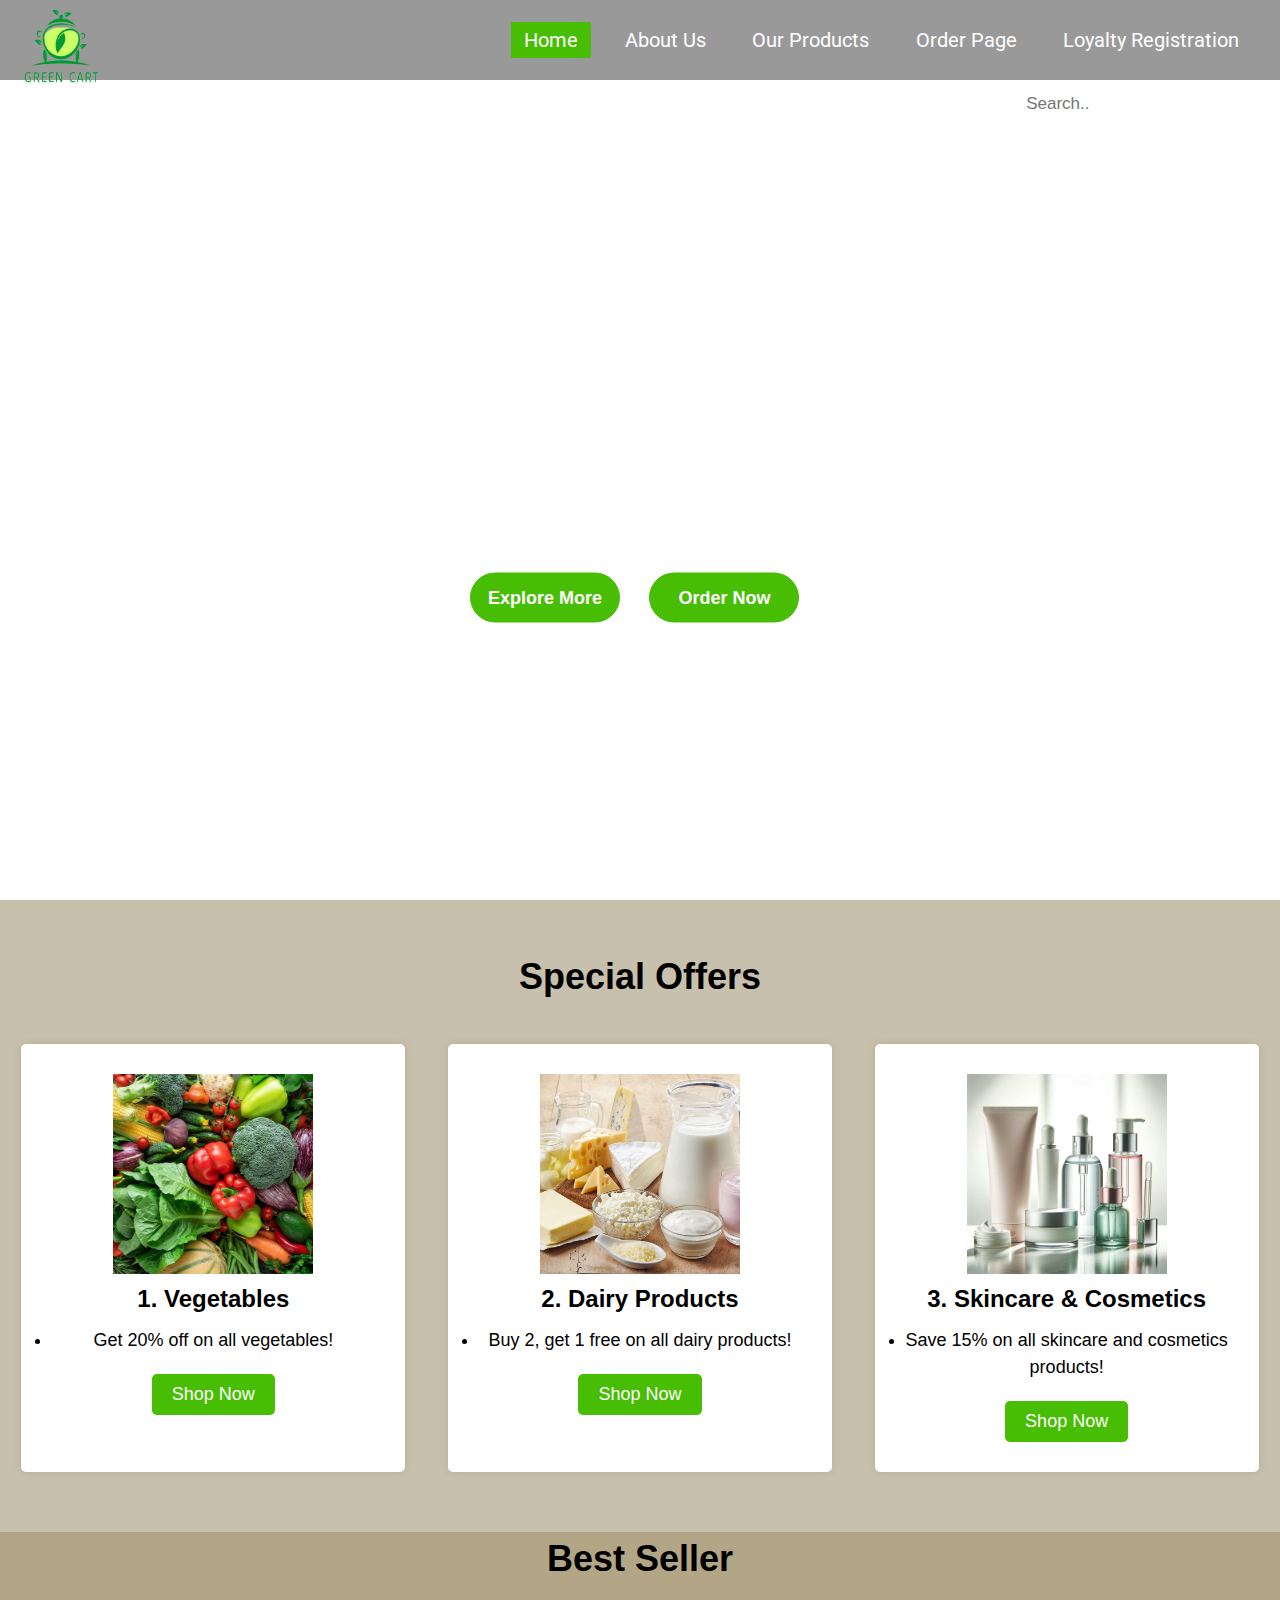
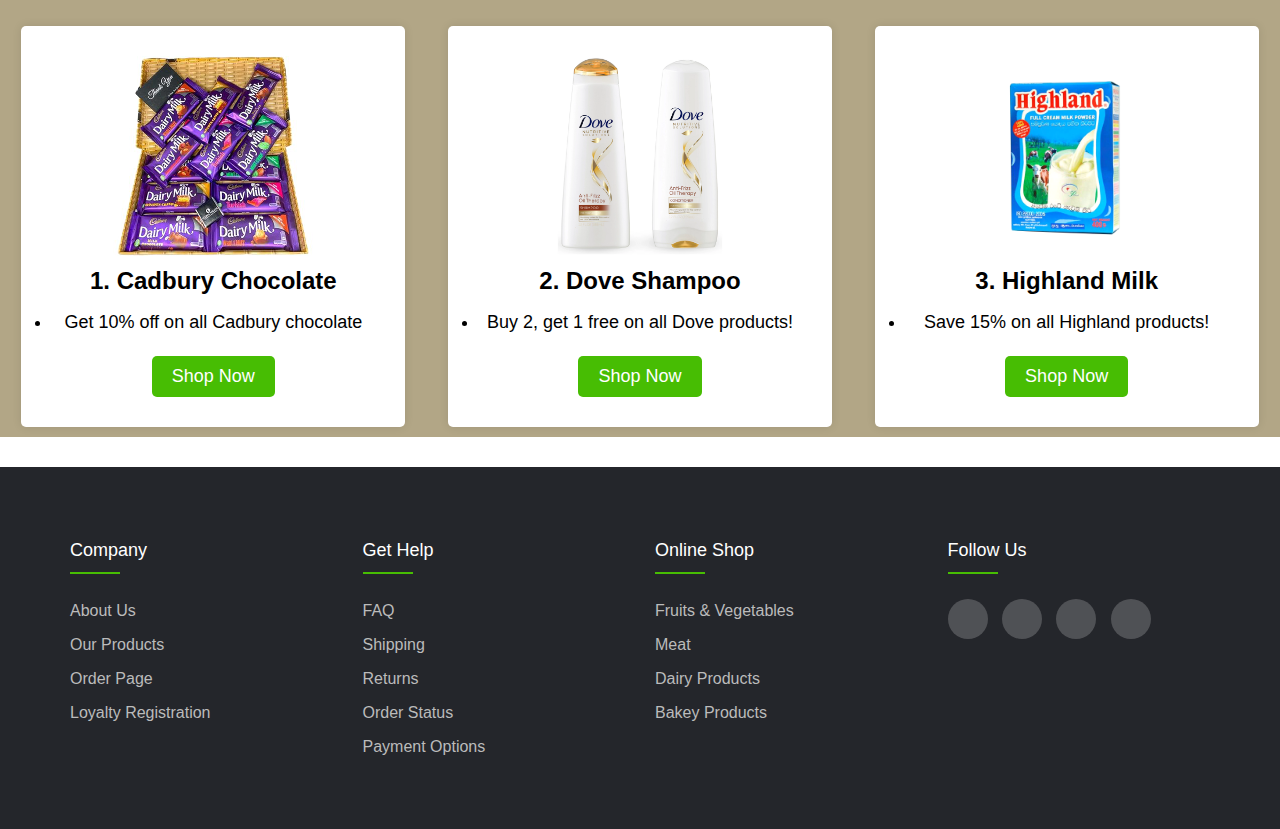
==== commit 20ccc05b: "Add files via upload" ====
--- a/index.html
+++ b/index.html
@@ -1,148 +1,151 @@
 <!DOCTYPE html>
 <html lang="en">
 <head>
-	<meta charset="UTF-8">
-	<title>Custom Website</title>
-	<link rel="manifest" href="./manifest.json">
-
-	<link rel="stylesheet" href="./style.css">
-	<link rel="stylesheet" href="https://cdnjs.cloudflare.com/ajax/libs/font-awesome/6.5.2/css/all.min.css" integrity="sha512-SnH5WK+bZxgPHs44uWIX+LLJAJ9/2PkPKZ5QiAj6Ta86w+fsb2TkcmfRyVX3pBnMFcV7oQPJkl9QevSCWr3W6A==" crossorigin="anonymous" referrerpolicy="no-referrer" />
+    <meta charset="UTF-8">
+    <title>Custom Website</title>
+    <link rel="manifest" href="./manifest.json">
+    <link rel="stylesheet" href="./style.css">
+    <link rel="stylesheet" href="https://cdnjs.cloudflare.com/ajax/libs/font-awesome/6.5.2/css/all.min.css" integrity="sha512-SnH5WK+bZxgPHs44uWIX+LLJAJ9/2PkPKZ5QiAj6Ta86w+fsb2TkcmfRyVX3pBnMFcV7oQPJkl9QevSCWr3W6A==" crossorigin="anonymous" referrerpolicy="no-referrer" />
 </head>
 <body>
-	<header>
+    <header>
+        <div class="wrapper">
+            <nav class="navbar">
+                <ul>
+                    <img src="./img/logo img.png" alt="" width="60px" id="logo2">
+                    <li><a class="active" href="./index.html">Home</a></li>
+                    <li><a href="./aboutus.html">About Us</a></li>
+                    <li><a href="./productpage0.html">Our Products</a></li>
+                    <li><a href="./orderpage.html">Order Page</a></li>
+                    <li><a href="./loyalty.html">Loyalty Registration</a></li>
+                </ul>
+            </nav>
+            <div class="center">
+                <h1>Welcome To Green Cart</h1>
+                <h2>Fresh Mart is a top-notch grocery store that offers a wide range of fresh and high-quality products to meet all your needs. From fresh produce to household essentials, we've got you covered. Our online platform provides a convenient shopping experience with easy ordering and delivery right to your doorstep. With special deals and discounts, Fresh Mart is your go-to destination for all your grocery needs. Welcome to Fresh Mart, where freshness and convenience meet!</h2>
+                <div class="buttons">
+                    <button><a href="./productpage.html" id="explore">Explore More</a></button>
+                    <button class="btn2"><a href="./orderpage.html" id="ordernow">Order Now</a></button>
+                </div>
+            </div>
+            <div class="topnav">
+                <a href="#about"></a>
+                <a href="#contact"></a>
+                <input type="text" placeholder="Search..">
+            </div>
+        </div>
+    </header>
+    <main>
+        <section class="discount-section">
+            <h2>Special Offers</h2>
+            <div class="offer-container">
+                <div class="offer">
+                    <div class="offer-image"> <img src="./img/vege discount.jpg" alt="vegetables"> </div>
+                  <h3>1. Vegetables</h3>    
+                    <ul>
+                        <li><p>Get 20% off on all vegetables!</p></li>
+                    </ul>
+                    <button><a href="./vege.html" id="vegebutton">Shop Now</a></button>
+                </div>
+                <div class="offer">
+                    <div class="offer-image"> <img src="./img/dairy discount.jpg" alt="dairy products"> </div>
+                    <h3>2. Dairy Products</h3>
+                    <ul>
+                        <li><p>Buy 2, get 1 free on all dairy products!</p></li>
+                    </ul>
+                    <button><a href="./productpage.html" id="dairybutton">Shop Now</a></button>
+                </div>
+                <div class="offer">
+                    <div class="offer-image"> <img src="./img/skin-care discount.jpg" alt="cosmetics"> </div>
+                    <h3>3. Skincare & Cosmetics</h3>
+                    <ul>
+                        <li><p>Save 15% on all skincare and cosmetics products!</p></li>
+                    </ul>
+                    <button><a href="./cosmetics.html" id="cosmobutton">Shop Now</a></button>
+                </div>
+            </div>
+        </ol>
+        </section>
 
-		
-		
-		<div class="wrapper">
-			<nav class="navbar">
-				
-				<ul>
-					<img src="./img/logo img.png" alt="" width="60px" id="logo2">
-                <li><a class="active" href="./index.html">Home</a></li>
-                <li><a href="./aboutus.html">About Us</a></li>
-                <li><a href="./productpage0.html">Our Products</a></li>
-                <li><a href="./orderpage.html">Order Page</a></li>
-                <li><a href="./loyalty.html">Loyalty Registration</a></li>
-				</ul>
-			</nav>
-			<div class="center">
-			<h1>Welcome To Green Cart</h1>
-			<h2>Fresh Mart is a top-notch grocery store that offers a wide range of fresh and high-quality products to meet all your needs. From fresh produce to household essentials, we've got you covered. Our online platform provides a convenient shopping experience with easy ordering and delivery right to your doorstep. With special deals and discounts, Fresh Mart is your go-to destination for all your grocery needs. Welcome to Fresh Mart, where freshness and convenience meet!</h2>
-
-			<div class="buttons">
-			<button><a href="./productpage.html" id="explore">Explore More</a></button>
-			<button class="btn2"><a href="./orderpage.html" id="ordernow"> Order Now</a></button>
-			
-		</div>
-		</div>
-		<div class="topnav">
-			
-			<a href="#about"></a>
-			<a href="#contact"></a>
-			<input type="text" placeholder="Search..">
-		  </div>
-	</header>
-	<main>
-		<section class="discount-section">
-			<h2>Special Offers</h2>
-			<div class="offer-container">
-			  <div class="offer">
-				<div class="offer-image"> <img src="./img/vege discount.jpg" alt="Image description"> </div>
-				<h3>Vegetables</h3>
-				<p>Get 20% off on all vegetables!</p>
-				<button><a href="./vege.html" id="vegebutton">Shop Now</a></button>
-			  </div>
-			  <div class="offer">
-				<div class="offer-image"> <img src="./img/dairy discount.jpg" alt="Image description"> </div>
-				<h3>Dairy Products</h3>
-				<p>Buy 2, get 1 free on all dairy products!</p>
-				<button><a href="./productpage.html" id="dairybutton">Shop Now</a></button>
-			  </div>
-			  <div class="offer">
-				<div class="offer-image"> <img src="./img/skin-care discount.jpg" alt="Image description"> </div>
-				<h3>Skincare & Cosmetics</h3>
-				<p>Save 15% on all skincare and cosmetics products!</p>
-				<button><a href="./cosmetics.html" id="cosmobutton">Shop Now</a></button>
-			  </div>
-			</div>
-		  </section>
-
-		  <section class="bestseller-section">
-			<h2>Best Seller</h2>
-			<div class="best-container">
-			  <div class="best">
-				<div class="best-image">
-				  <img src="./img/cadbury.jpg" alt="Cadbury Chocolate Image">
-				</div>
-				<h3>Cadbury Chocolate</h3>
-				<p>Get 10% off on all Cadbury chocolate</p>
-				<button><a href="./productpage.html" id="dairybutton">Shop Now</a></button>
-			  </div>
-			  <div class="best">
-				<div class="best-image">
-				  <img src="./img/Dove-Nutritive-Solutions-Shampoo-and-Conditioner-Anti-Frizz-Oil-Therapy-12-oz-2-count_ce01eb5e-8e88-4a02-8e2d-15141ff36cb7_1.2da25c2de9dbf93efd88659d66e59991.webp" alt="Dove Shampoo Image">
-				</div>
-				<h3>Dove Shampoo</h3>
-				<p>Buy 2, get 1 free on all Dove products!</p>
-				<button><a href="./cosmetics.html" id="cosmobutton">Shop Now</a></button>
-			  </div>
-			  <div class="best">
-				<div class="best-image">
-				  <img src="./img/highland-milk-powder-1.png" alt="Highland Milk Image">
-				</div>
-				<h3>Highland Milk</h3>
-				<p>Save 15% on all Highland products!</p>
-				<button><a href="./productpage.html" id="dairybutton">Shop Now</a></button>
-			  </div>
-			</div>
-		  </section>
-		
-	</main>
-	
-		<footer class="footer">
-			<div class="container">
-				<div class="row">
-					<div class="footer-col">
-						<h4>company</h4>
-						<ul>
-							<li><a href="./aboutus.html">about us</a></li>
-							<li><a href="./productpage0.html">our products</a></li>
-							<li><a href="./orderpage.html">order page</a></li>
-							<li><a href="./loyalty.html">loyalty registration</a></li>
-						</ul>
-					</div>
-					<div class="footer-col">
-						<h4>get help</h4>
-						<ul>
-							<li><a href="#">FAQ</a></li>
-							<li><a href="#">shipping</a></li>
-							<li><a href="#">returns</a></li>
-							<li><a href="#">order status</a></li>
-							<li><a href="#">payment options</a></li>
-						</ul>
-					</div>
-					<div class="footer-col">
-						<h4>online shop</h4>
-						<ul>
-							<li><a href="#">fruits & vegetables</a></li>
-							<li><a href="#">meat</a></li>
-							<li><a href="#">dairy products</a></li>
-							<li><a href="#">bakey products</a></li>
-	
-						</ul>
-					</div>
-					<div class="footer-col">
-						<h4>follow us</h4>
-						<div class="social-links">
-							<a href="#"><i class="fab fa-facebook-f"></i></a>
-							<a href="#"><i class="fab fa-twitter"></i></a>
-							<a href="#"><i class="fab fa-instagram"></i></a>
-							<a href="#"><i class="fab fa-linkedin-in"></i></a>
-						</div>
-					</div>
-				</div>
-			</div>
-	   </footer>
-
+        <section class="bestseller-section">
+            <h2>Best Seller</h2>
+            <div class="best-container">
+                <div class="best">
+                    <div class="best-image">
+                        <img src="./img/cadbury.jpg" alt="Cadbury Chocolate Image">
+                    </div>
+                    <h3>1. Cadbury Chocolate</h3>
+                    <ul>
+                        <li><p>Get 10% off on all Cadbury chocolate</p></li>
+                    </ul>
+                    <button><a href="./productpage.html" id="dairybutton">Shop Now</a></button>
+                </div>
+                <div class="best">
+                    <div class="best-image">
+                        <img src="./img/Dove-Nutritive-Solutions-Shampoo-and-Conditioner-Anti-Frizz-Oil-Therapy-12-oz-2-count_ce01eb5e-8e88-4a02-8e2d-15141ff36cb7_1.2da25c2de9dbf93efd88659d66e59991.webp" alt="Dove Shampoo Image">
+                    </div>
+                    <h3>2. Dove Shampoo</h3>
+                    <ul>
+                        <li><p>Buy 2, get 1 free on all Dove products!</p></li>
+                    </ul>
+                    <button><a href="./cosmetics.html" id="cosmobutton">Shop Now</a></button>
+                </div>
+                <div class="best">
+                    <div class="best-image">
+                        <img src="./img/highland-milk-powder-1.png" alt="Highland Milk Image">
+                    </div>
+                    <h3>3. Highland Milk</h3>
+                    <ul>
+                        <li><p>Save 15% on all Highland products!</p></li>
+                    </ul>
+                    <button><a href="./productpage.html" id="dairybutton">Shop Now</a></button>
+                </div>
+            </div>
+        </section>
+    </main>
+    
+    <footer class="footer">
+        <div class="container">
+            <div class="row">
+                <div class="footer-col">
+                    <h4>company</h4>
+                    <ul class="ul">
+                        <li><a href="./aboutus.html">about us</a></li>
+                        <li><a href="./productpage0.html">our products</a></li>
+                        <li><a href="./orderpage.html">order page</a></li>
+                        <li><a href="./loyalty.html">loyalty registration</a></li>
+                    </ul>
+                </div>
+                <div class="footer-col">
+                    <h4>get help</h4>
+                    <ul class="ul">
+                        <li><a href="#">FAQ</a></li>
+                        <li><a href="#">shipping</a></li>
+                        <li><a href="#">returns</a></li>
+                        <li><a href="#">order status</a></li>
+                        <li><a href="#">payment options</a></li>
+                    </ul>
+                </div>
+                <div class="footer-col">
+                    <h4>online shop</h4>
+                    <ul class="ul">
+                        <li><a href="#">fruits & vegetables</a></li>
+                        <li><a href="#">meat</a></li>
+                        <li><a href="#">dairy products</a></li>
+                        <li><a href="#">bakey products</a></li>
+                    </ul>
+                </div>
+                <div class="footer-col">
+                    <h4>follow us</h4>
+                    <div class="social-links">
+                        <a href="#"><i class="fab fa-facebook-f"></i></a>
+                        <a href="#"><i class="fab fa-twitter"></i></a>
+                        <a href="#"><i class="fab fa-instagram"></i></a>
+                        <a href="#"><i class="fab fa-linkedin-in"></i></a>
+                    </div>
+                </div>
+            </div>
+        </div>
+    </footer>
 </body>
-</html>+</html>
--- a/style.css
+++ b/style.css
@@ -9,7 +9,6 @@
 	height: 100vh;
 }
 .navbar{
-	
 	height: 80px;
 	width: 100%;
 	top: 0;
@@ -46,8 +45,6 @@
     width: 100px;
     height: 75px; /* Adjust height as needed */
 	top: 1%;
-    
-    
 }
 
 /* Responsive CSS for navigation bar */
@@ -112,9 +109,8 @@
 	margin-left: 25px;
 }
 .buttons button:hover{
-	background: #1c4d03;
-}
-
+	background: #ffffff;
+}
 
 body{
 	line-height: 1.5;
@@ -133,7 +129,7 @@
 	display: flex;
 	flex-wrap: wrap;
 }
-ul{
+.ul{
 	list-style: none;
 }
 .footer{
@@ -196,7 +192,6 @@
 	background-color: #ffffff;
 }
 
-
 @media(max-width: 767px){
   .footer-col{
     width: 50%;
@@ -210,12 +205,10 @@
 }
 
 .topnav {
-	
 	background-color: #e9e9e9;
-  }
-  
-
-  .topnav a {
+}
+
+.topnav a {
 	float: left;
 	display: block;
 	color: black;
@@ -223,39 +216,33 @@
 	padding: 14px 16px;
 	text-decoration: none;
 	font-size: 17px;
-  }
-  
-
-  .topnav a:hover {
+}
+
+.topnav a:hover {
 	background-color: #ddd;
 	color: black;
-  }
-  
-
-  .topnav a.active {
+}
+
+.topnav a.active {
 	background-color: #2196F3;
 	color: white;
-  }
-  
-
-  .topnav input[type=text] {
-	
+}
+
+.topnav input[type=text] {
 	float: right;
 	padding: 6px;
 	border: none;
 	margin-top: 8px;
 	margin-right: -750px;
 	font-size: 17px;
-  }
-
-  .input{
+}
+
+.input{
 	display: flex;
 	justify-content: right;
-  }
-  
-  
-
-  @media screen and (max-width: 600px) {
+}
+
+@media screen and (max-width: 600px) {
 	.topnav a, .topnav input[type=text] {
 	  float: none;
 	  display: block;
@@ -267,44 +254,44 @@
 	.topnav input[type=text] {
 	  border: 1px solid #ccc;
 	}
-  }
-  .discount-section {
+}
+.discount-section {
 	background-color: rgb(199, 192, 172);
 	padding: 50px 0;
 	text-align: center;
-  }
-  
-  .discount-section h2 {
+}
+
+.discount-section h2 {
 	font-size: 36px;
 	margin-bottom: 30px;
-  }
-  
-  .offer-container {
+}
+
+.offer-container {
 	display: flex;
 	justify-content: space-around;
 	flex-wrap: wrap;
-  }
-  
-  .offer {
+}
+
+.offer {
 	background-color: #ffffff;
 	border-radius: 5px;
 	box-shadow: 0px 0px 10px rgba(0, 0, 0, 0.1);
 	margin: 10px;
 	padding: 30px;
 	width: 30%;
-  }
-  
-  .offer h3 {
+}
+
+.offer h3 {
 	font-size: 24px;
 	margin-bottom: 10px;
-  }
-  
-  .offer p {
+}
+
+.offer p {
 	font-size: 18px;
 	margin-bottom: 20px;
-  }
-  
-  .offer button {
+}
+
+.offer button {
 	background-color: rgb(71, 189, 3);
 	border: none;
 	border-radius: 5px;
@@ -313,69 +300,66 @@
 	font-size: 18px;
 	padding: 10px 20px;
 	transition: background-color 0.3s ease;
-  }
-  
-  .offer button:hover {
+}
+
+.offer button:hover {
 	background-color: #135000;
-  }
-  
-  @media (max-width: 768px) {
+}
+
+@media (max-width: 768px) {
 	.offer {
 	  width: 45%;
 	}
-  }
-  
-  @media (max-width: 576px) {
+}
+
+@media (max-width: 576px) {
 	.offer {
 	  width: 90%;
 	}
-  }
-  .offer-image img {
+}
+.offer-image img {
 	width: 200px;
 	height: 200px;
 	object-fit: cover;
 }
-  
 
 .bestseller-section {
-	
 	background-color: rgb(178, 166, 134);
-
 	text-align: center;
 	margin-bottom: 30px;
-  }
-  
-  .bestseller-section h2 {
+}
+
+.bestseller-section h2 {
 	font-size: 36px;
 	margin-bottom: 30px;
-  }
-  
-  .best-container {
+}
+
+.best-container {
 	display: flex;
 	justify-content: space-around;
 	flex-wrap: wrap;
-  }
-  
-  .best {
+}
+
+.best {
 	background-color: #ffffff;
 	border-radius: 5px;
 	box-shadow: 0px 0px 10px rgba(0, 0, 0, 0.1);
 	margin: 10px;
 	padding: 30px;
 	width: 30%;
-  }
-  
-  .best h3 {
+}
+
+.best h3 {
 	font-size: 24px;
 	margin-bottom: 10px;
-  }
-  
-  .best p {
+}
+
+.best p {
 	font-size: 18px;
 	margin-bottom: 20px;
-  }
-  
-  .best button {
+}
+
+.best button {
 	background-color: rgb(71, 189, 3);
 	border: none;
 	border-radius: 5px;
@@ -384,47 +368,47 @@
 	font-size: 18px;
 	padding: 10px 20px;
 	transition: background-color 0.3s ease;
-  }
-  
-  .best button:hover {
+}
+
+.best button:hover {
 	background-color: #135000;
-  }
-  
-  .best-image img {
+}
+
+.best-image img {
 	width: 200px;
 	height: 200px;
 	object-fit: cover;
 	border-radius: 5px;
-  }
-  
-  @media (max-width: 768px) {
+}
+
+@media (max-width: 768px) {
    .best {
 	  width: 45%;
 	}
-  }
-  
-  @media (max-width: 576px) {
+}
+
+@media (max-width: 576px) {
    .best {
 	  width: 90%;
 	}
-  }
-  #ordernow{
-	text-decoration: none;
-	color: white;
-  }
-  #explore{
-	text-decoration: none;
-	color: white;
-  }
-  #vegebutton{
-	text-decoration: none;
-	color: white;
-  }
-  #dairybutton{
-	text-decoration: none;
-	color: white;
-  }
-  #cosmobutton{
-	text-decoration: none;
-	color: white;
-  }+}
+#ordernow{
+	text-decoration: none;
+	color: white;
+}
+#explore{
+	text-decoration: none;
+	color: white;
+}
+#vegebutton{
+	text-decoration: none;
+	color: white;
+}
+#dairybutton{
+	text-decoration: none;
+	color: white;
+}
+#cosmobutton{
+	text-decoration: none;
+	color: white;
+}
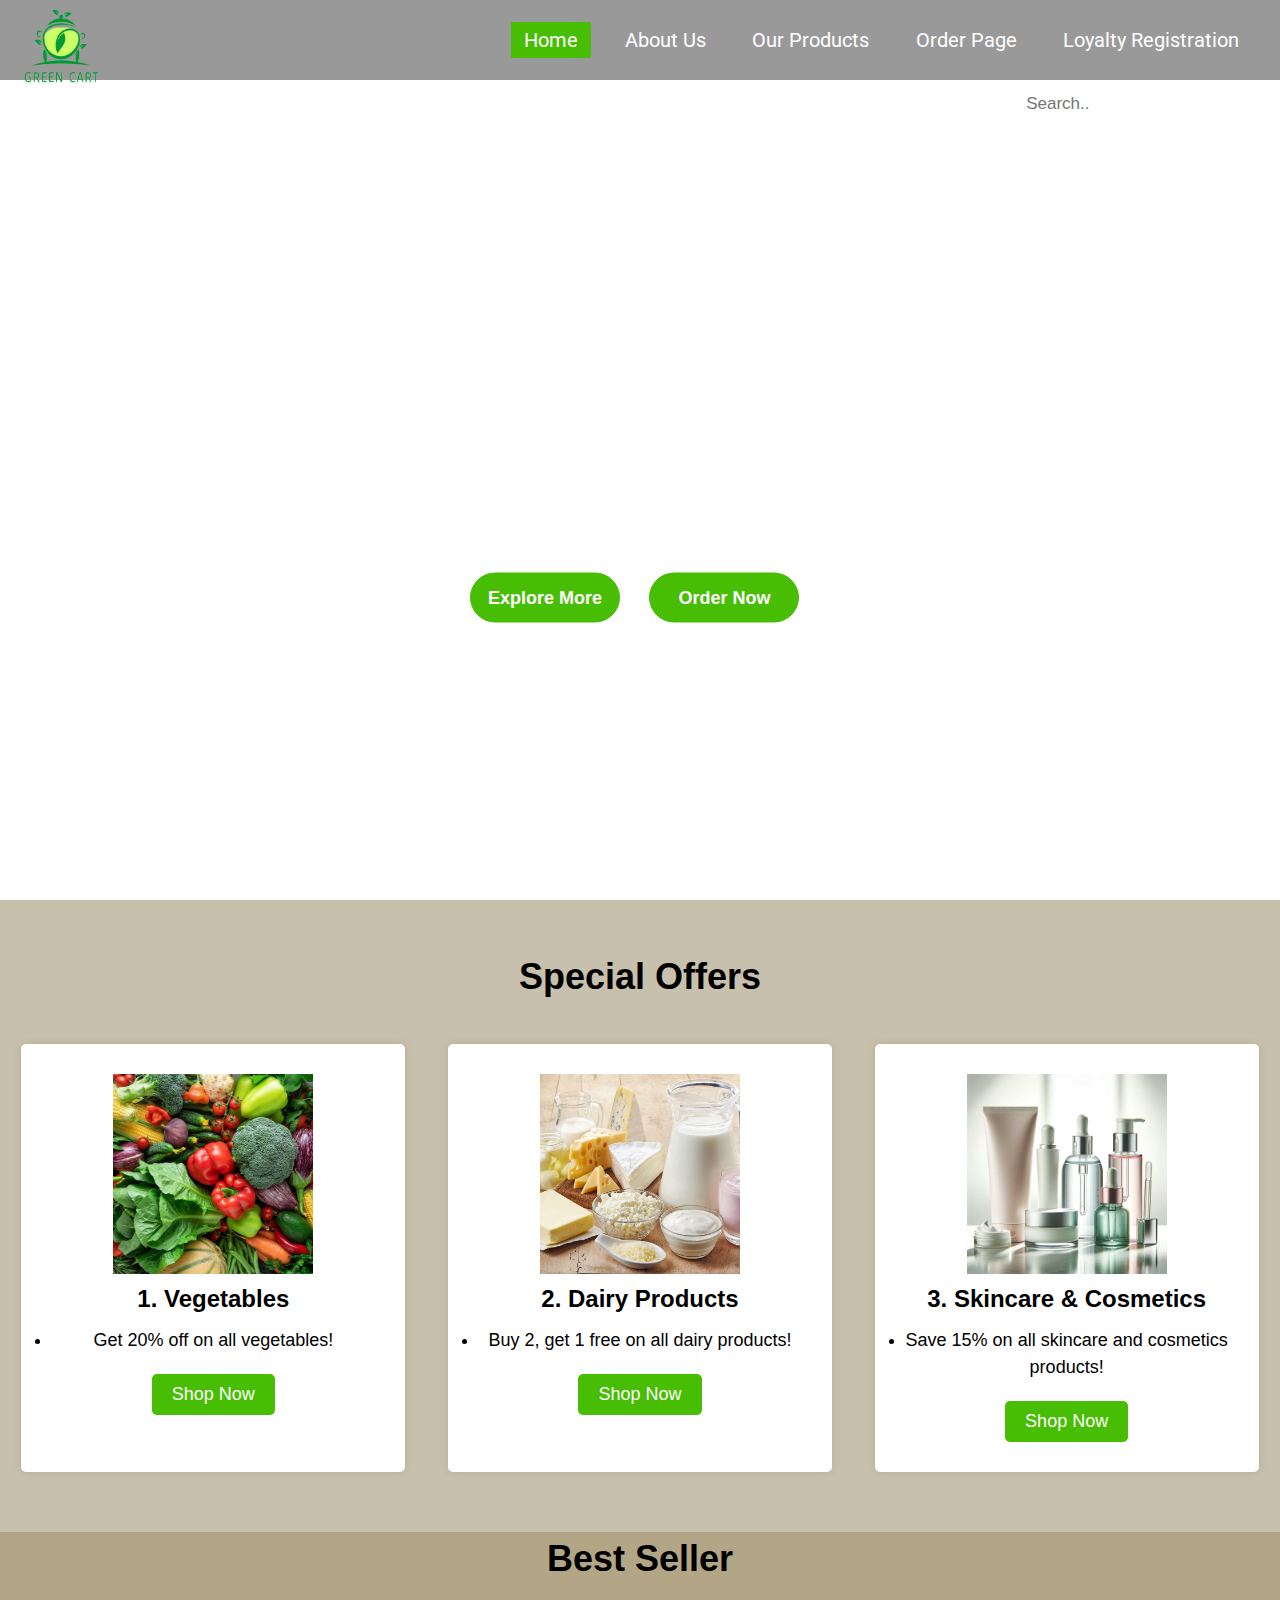
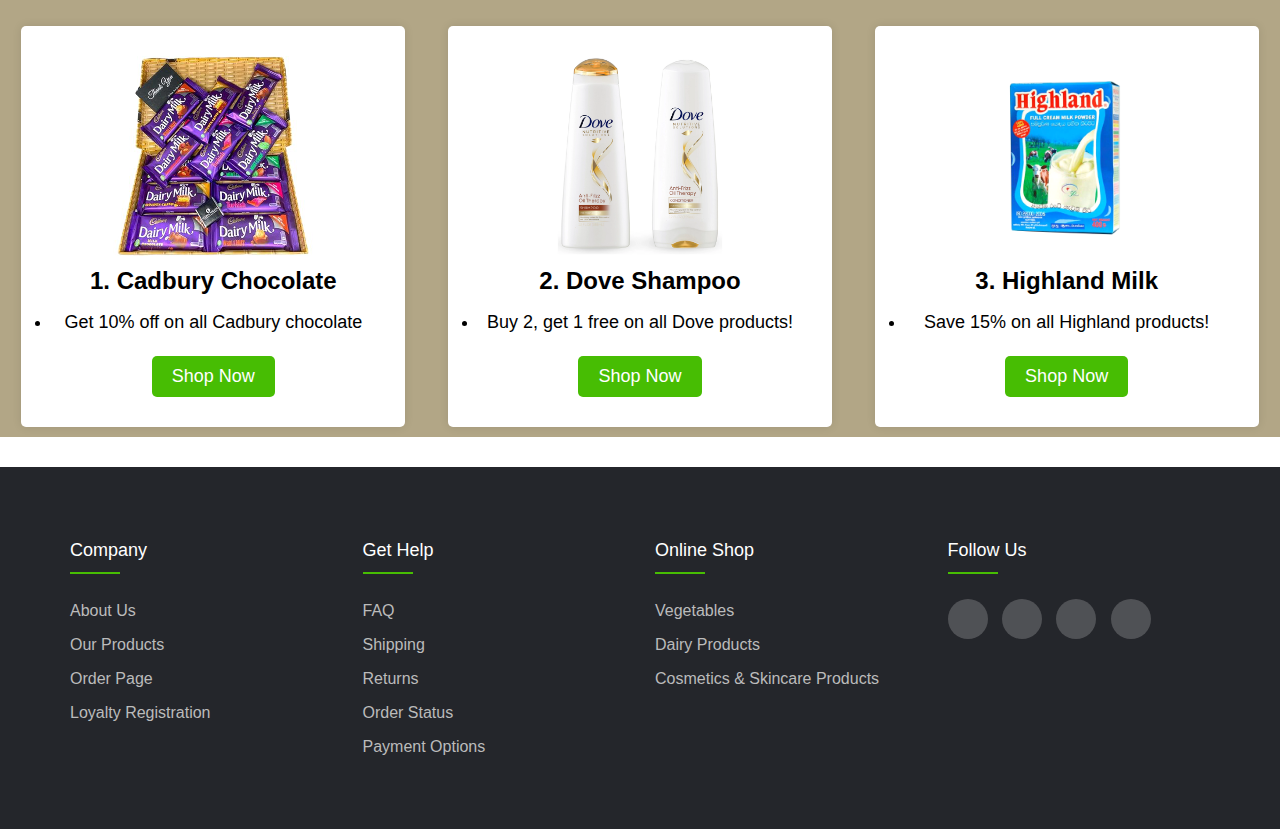
==== commit 14acbb76: "Update index.html" ====
--- a/index.html
+++ b/index.html
@@ -24,7 +24,7 @@
                 <h1>Welcome To Green Cart</h1>
                 <h2>Fresh Mart is a top-notch grocery store that offers a wide range of fresh and high-quality products to meet all your needs. From fresh produce to household essentials, we've got you covered. Our online platform provides a convenient shopping experience with easy ordering and delivery right to your doorstep. With special deals and discounts, Fresh Mart is your go-to destination for all your grocery needs. Welcome to Fresh Mart, where freshness and convenience meet!</h2>
                 <div class="buttons">
-                    <button><a href="./productpage.html" id="explore">Explore More</a></button>
+                    <button><a href="./productpage0.html" id="explore">Explore More</a></button>
                     <button class="btn2"><a href="./orderpage.html" id="ordernow">Order Now</a></button>
                 </div>
             </div>
@@ -129,10 +129,9 @@
                 <div class="footer-col">
                     <h4>online shop</h4>
                     <ul class="ul">
-                        <li><a href="#">fruits & vegetables</a></li>
-                        <li><a href="#">meat</a></li>
-                        <li><a href="#">dairy products</a></li>
-                        <li><a href="#">bakey products</a></li>
+                        <li><a href="./vege.html">Vegetables</a></li>
+                        <li><a href="./productpage.html">Dairy Products</a></li>
+                        <li><a href="./cosmetics.html">Cosmetics & Skincare Products</a></li>
                     </ul>
                 </div>
                 <div class="footer-col">
